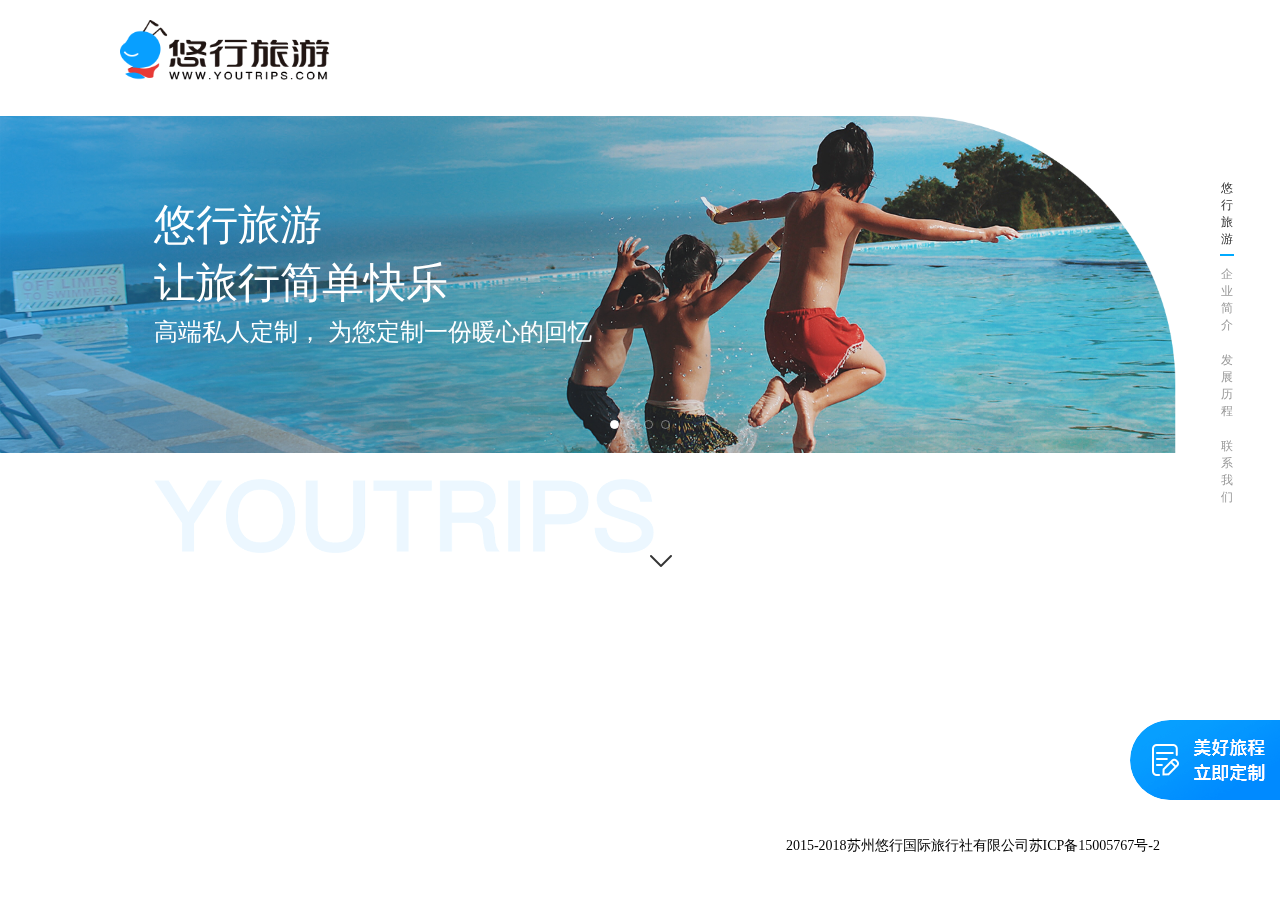
==== index.html @ a65a9101 "修改首页二维码" ====
<!DOCTYPE html>
<html lang="en">
<head>
  <meta charset="utf-8">
  <title>悠行旅游官网</title>
  <link rel="shortcut icon" href="./img/logo.ico" type="image/x-icon" sizes="16x16">
  <meta name="renderer" content="webkit"/>
  <meta name="force-rendering" content="webkit"/>
  <meta name="keywords" content="旅游,悠行,定制, trip, tour,travel,tourism">
  <meta name="description" content="这是一个关于旅游服务的网站">
  <Meta name="Robots" Content="All|index|follow">
  <meta http-equiv="X-UA-Compatible" content="IE=edge,chrome=1"/>
  <meta http-equiv="X-UA-Compatible" content="ie=edge">
  <meta name="viewport" content="width=device-width, initial-scale=1, minimum-scale=1, maximum-scale=1">
  <link rel="stylesheet" href="./css/public.css">
  <link rel="stylesheet" href="./lib/swiper4/css/swiper.min.css">
  <script>
    // 分辨率大于等于1680，大部分为1920的情况下，调用此css
    if(window.screen.width >= 1680){
      document.write('<link rel="stylesheet" href="./css/index_1920.css">');
    } else if(window.screen.width >= 1600){
      // 分辨率再在1600-1680的情况下，调用此css
      document.write('<link rel="stylesheet" href="./css/index_1600.css">');
    } else{
      // 分辨率小于1600的情况下，调用此css
      document.write('<link rel="stylesheet" href="./css/index_1366.css">');
    }
  </script>
</head>
<body>
<!--[if lte IE 8]>
<script>window.location.href = 'http://support.dmeng.net/upgrade-your-browser.html?referrer=' + encodeURIComponent(window.location.href);</script>
<![endif]-->
<!-- SwiperVerticle -->

<div id="swiperVerticle" class="swiper-container">
  <img src="img/makelogo.png" class="makelogo" onclick="window.location.href='custom.html'";
       style="width: 150px;height: 80px;line-height: 80px;font-weight: normal;position: fixed;bottom: 100px;right: 0;z-index: 999;color:#089fff;border-color: #089fff;border-top-left-radius:40px;border-bottom-left-radius:40px;border-width: 1px;cursor: pointer">
  <div class="swiper-wrapper">
    <div class="swiper-slide">
      <!-- 轮播图片banner -->
      <div class="banner">
        <div class="layer_title">
          <a href="http://www.youtrips.com/"> <img src="./img/logo.png" alt='logo'></a>
        </div>
        <div class="loopBanner layer_middle" id="swiperBanner">
          <div class="banner_title">
            <p>悠行旅游</p>
            <p>让旅行简单快乐</p>
            <p>高端私人定制， 为您定制一份暖心的回忆</p>
          </div>
          <ul class="clearfix">
            <li>
              <img class="sliderimg" src="./img/banner-4.png" width="100%">
            </li>
            <li>
              <img class="sliderimg" src="./img/banner-2.png" width="100%">
            </li>
            <li>
              <img class="sliderimg" src="./img/banner-3.png" width="100%">
            </li>
            <li>
              <img class="sliderimg" src="./img/banner-1.png" width="100%">
            </li>
          </ul>
        </div>
        <div class="bannerFooter layer_footer">
          <div class="layer_footer_top youtrips">
            <img src="./img/youtrips.png" alt="">
          </div>
          <div class="layer_footer_bottom">
            <div>
              <img class="nextPage" data-id="1" src="./img/arrow.png" alt=''>
            </div>
          </div>
        </div>
      </div>
    </div>
    <div class="swiper-slide briefSlider">
      <div id="cloud3"></div>
      <div id="cloud1"></div>
      <div id="cloud2"></div>
      <div class="layer" style="z-index: 100;">
        <div class="layer_title">
          <h2>企业简介</h2>
          <p class="p2">introduction</p>
        </div>
        <div class="layer_middle layer_middle_brief">
          <p class="paragraph">悠行旅游“隶属于苏州悠行国际旅行社有限公司”，是一家集资源驱动、技术驱动为一体的旅游服务提供商，旗下拥有“定制旅行”、
            “旅游基础设施服务”两大业务。创立于2015年10月，总部设在苏州科技城，
           注册资金为1000万元。
            公司现有员工100余名，业务涵盖国内及东南亚、欧洲、美洲、澳洲等多地区定制旅行服务。
          </p>
          <p class="paragraph">
            悠行旅游以“让旅游简单、快乐”为使命，截至2018年6月，已经成功为7000多家企业、15万名游客量身定制旅行服务。
            团队由一群立志成为行业格局改写者的年轻人组成，勤奋、团结、小个体大能量是我们的代名词。
          </p>
          <ul class="brief clearfix">
            <li>
             <div>
               <p class="brief_small_title">悠行使命</p>
               <p>mission</p>
               <p class="border_white"></p>
               <ul clearfix>
                 <li>"让旅游简单，快乐"</li>
               </ul>
             </div>
              <img src="./img/bg_mission.png" alt=''>
            </li>
            <li>
              <div>
                <p class="brief_small_title">悠行愿景</p>
                <p>vision</p>
                <p class="border_white"></p>
                <ul class="clearfix">
                  <li>成为客户体验最好的 </li>
                  <li>旅游服务提供商 </li>
                </ul>
              </div>
              <img src="./img/bg_vision.png" alt=''>
            </li>
            <li>
             <div>
               <p class="brief_small_title">悠行理念</p>
               <p>idea</p>
               <p class="border_white"></p>
               <ul clearfix>
                 <li>服务创造价值</li>
                 <li>技术提升效率</li>
               </ul>
             </div>
              <img src="./img/bg_concept.png" alt=''>
            </li>
            <li>
              <div>
                <p class="brief_small_title">悠行价值观</p>
                <p>values</p>
                <p class="border_white"></p>
                <ul class="values clearfix">
                  <li>勤奋团结</li>
                  <li>乐于分享</li>
                  <li>勇于挑战</li>
                  <li>驾驭变化</li>
                  <li>敬畏专业</li>
                  <li>结果导向</li>
                  <li>简单相信</li>
                  <li>快速执行</li>
                </ul>
              </div>
              <img src="./img/bg_values.png" alt=''>
            </li>
          </ul>
        </div>

        <div class="layer_footer">
          <div class="youtrips">
            <img src="./img/youtrips.png" alt="">
          </div>
          <div class="arrow">
            <img class="nextPage" data-id="2" src="./img/arrow.png" alt=''>
          </div>
        </div>
      </div>
    </div>
    <div class="swiper-slide">
      <div class="layer clearfix history">
        <div class="layer_title">
          <h2>发展历程</h2>
          <p class="p2">development</p>
        </div>
        <div class="layer_middle historyContainer">
          <div class="content-top">
            <div class="first">
              <img src="./img/icon_location.png" alt=''>
            </div>
            <div class="sec">
              <ul>
                <li class="year">2015</li>
                <li>10月 &nbsp;悠行旅游正式成立</li>
              </ul>
            </div>
            <div class="three">
              <ul>
                <li class="year">2017</li>
                <li>06月 &nbsp;签约成为携程“核心供应商”</li>
                <li>07月 &nbsp;一站式智慧旅游SaaS服务系统“飞鹰ERPV1.0”正式上线</li>
                <li>08月&nbsp; 签约阿里巴巴飞猪定制游“特邀供应商”</li>
                <li>09月 &nbsp;中国“I创杯”第三届互联网创新创业大赛优胜奖</li>
                <li>09月 &nbsp;获得江苏省创新创业大赛决赛三等奖</li>
                <li>11月 &nbsp;签约马蜂窝定制游供应商</li>
                <li>12月 &nbsp;荣获携程定制旅行“2017年度十佳供应商”</li>
                <li>12月 &nbsp;2017年营收突破8000万</li>
              </ul>
            </div>
            <div class="fourth">
              <ul>
                <li class="year">Future</li>
                <li>无限可能</li>
                <li><img style="width: 210px;height: 56px;" src="./img/logo.png" alt=''></li>
              </ul>
            </div>
          </div>
          <div class="timeAxle">
            <img class="timeArrow" src="./img/timeArrow.png" alt="">
          </div>
          <div class="content-bottom">
            <div class="first"></div>
            <div class="sec">
              <ul>
                <li class="year">2016</li>
                <li>04月 &nbsp;切入江浙沪定制游业务</li>
                <li>05月 &nbsp;上海分公司成立</li>
                <li>09月 &nbsp;切入东南亚定制游业务</li>
                <li>10月 &nbsp;技术团队成立</li>
                <li>12月 &nbsp;2016年营收突破4000万</li>
              </ul>
            </div>
            <div class="three">
              <ul>
                <li class="year">2018</li>
                <li>03月  &nbsp;济南分公司成立</li>
                <li>04月  &nbsp;海南分公司成立</li>
                <li>08月  &nbsp;旅游资源一站式直采平台 “飞鹰分销v1.0” 正式上线</li>
              </ul>
            </div>
          </div>
        </div>
        <div class="arrow layer_footer history_footer">
          <img class="nextPage" data-id="3" src="./img/arrow.png" alt=''>
        </div>
      </div>
    </div>
    <div class="swiper-slide" style="background:#f0f2f5;">
      <div class="layer">
        <div class="layer_title">
          <h2>联系我们</h2>
          <p class="p2">Contact Us</p>
        </div>
        <ul class="layer_middle contact clearfix">
          <li>
            <div class="inner">
              <figure>
                <img src="./img/icon_custom.png" alt=''>
                <figcaption>专属定制游</figcaption>
              </figure>
              <p class="inner_h2">如果您需要一份专属的私人定制或企业团建定制，请联系我们。</p>
              <div class="border">
                <span></span>
              </div>
              <div class="contactWay clearfix">
                <img class="logoIcon" src="./img/logoIcon.png" alt=''>
                <div>
                  <p> 联系人：陈先生</p>
                  <p> 手机号：13771832354</p>
                </div>
              </div>
            </div>
          </li>
          <li>
            <div class="inner">
              <figure>
                <img src="./img/icon_resource.png" alt=''>
                <figcaption>成为供应商</figcaption>
              </figure>
              <p class="inner_h2">如果您拥有旅游行业资源，譬如景点门票、车队、酒店、导游、餐饮等，请联系我们。</p>
              <div class="border">
                <span></span>
              </div>
              <div class="contactWay clearfix">
                <img class="logoIcon" src="./img/logoIcon.png" alt=''>
                <div>
                  <p> 联系人：陈女士</p>
                  <p> 手机号：18014911115</p>
                </div>
              </div>
            </div>
          </li>
          <li>
            <div class="inner">
              <figure>
                <img src="./img/icon_customer.png" alt=''>
                <figcaption>成为分销商</figcaption>
              </figure>
              <p class="inner_h2">如果您是旅游从业者，需要行业资源，譬如景点门票、车队、酒店等，请联系我们。</p>
              <div class="border">
                <span></span>
              </div>
              <div class="contactWay clearfix">
                <img class="logoIcon" src="./img/logoIcon.png" alt=''>
                <div>
                  <p> 联系人：刘先生</p>
                  <p> 手机号：18013516620</p>
                </div>
              </div>
            </div>
          </li>
        </ul>
        <footer class="contact_footer">
          <ul class="clearfix">
            <li>
              <img class="logo" src="./img/logoFooter.png" alt=''>
            </li>
            <li>
              <p>© 2015-2018 苏州悠行国际旅行社有限公司 苏ICP备15005767号-2</p>
              <p> 客服专线：0512-68083330 (工作时间：早9点 - 晚6点) 地址：江苏省苏州市高新区锦峰路纽威正和大厦6楼</p>
            </li>
            <li class="clearfix">
              <img class="wecaht fl" src="./img/wecaht.png" alt=''>
              <p class="fl">扫一扫 <br>关注我们</p>
              <img class="fl qrCode" src="./img/qrCode.jpg" alt=''>
            </li>
          </ul>
        </footer>
      </div>
    </div>
  </div>
  <div class="page">
    <ul class="swiper-pagination"></ul>
  </div>
  </div>
</div>
<div class="company"> <span>2015-2018苏州悠行国际旅行社有限公司苏ICP备15005767号-2</span></div>
<!-- Swiper JS -->
<script src="./lib/jquery.js"></script>
<script src="./lib/unslider.min.js"></script>
<script src="./lib/swiper4/js/swiper.min.js"></script>
<script src="./lib/cloud.js"></script>
<!--轮播banner-->
<script>
  $('.layer').css('height', document.body.clientHeight)
  function imgReload () {
    var imgHeight = 0;
    var wtmp = $("body").width();
    $("#swiperBanner ul li").each(function () {
      $(this).css({ width: wtmp + "px" });
    });
    $(".sliderimg").each(function () {
      $(this).css({ width: wtmp + "px" });
      imgHeight = $(this).height();
    });
  }
  $(window).resize(function () {
    imgReload();
  });
  $(document).ready(function (e) {
    imgReload();
    var unslider = $('#swiperBanner').unslider({
        dots: true,
        delay: 2000,
        fluid: true
      }),
      data = unslider.data('unslider');
    $('.unslider-arrow').click(function () {
      var fn = this.className.split(' ')[1];
      data[fn]();
    });
  });
</script>

<script>
  var swiper = new Swiper('#swiperVerticle', {
    direction: 'vertical',
    mousewheel: {
      sensitivity : 0.5,
    },
    touchRatio: 0,
    pagination: {
      clickable: true,
      el: '.swiper-pagination',
      type: 'custom',
      renderCustom: function (swiper, current, total) {
        if (current == 4) {
          $('.company').hide()
        } else {
          $('.company').show()
        }
        var paginationHtml = "";
        for (var i = 0; i < total; i++) {
          switch (i) {
            case 0:
              text = '悠行旅游';
              break;
            case 1:
              text = '企业简介';
              break;
            case 2:
              text = '发展历程';
              break;
            case 3:
              text = '联系我们';
              break;
          }
          if (i == current - 1) {
            paginationHtml += '<li class="swiper-pagination-custom activeTitle"><span>' + text + '</span></li>';
          } else {
            paginationHtml += '<li class="swiper-pagination-custom"><span>' + text + '</span></li>';
          }
        }
        return paginationHtml;
      }
    }
  });
  $('.swiper-pagination').on('click', 'li', function () {
    var index = $(this).index()
    swiper.slideTo(index, 500, false); //切换到第一个slide，速度为1秒
  })
  $('.nextPage').on('click', function () {
    var index = $(this).attr('data-id')
    console.log(index)
    swiper.slideTo(index, 500, false); //切换到第一个slide，速度为1秒
  })
</script>

</body>

</html>
---- css/public.css ----
html, body {
  position: relative;
  height: 100%;
}
*{
  margin: 0;
  padding: 0;
}
ul ,li {
  list-style: none;
}
h2{
  font-weight: normal;
  text-align: center;
  margin: 0;
}
.p2{
  text-transform: capitalize;
  text-align: center;
  color: #999;
}
.clearfix:after{
  content: "";
  display: block;
  height: 0;
  clear: both;
  visibility: hidden;
}
.clearfix {
  zoom: 1;
}
.fl {
  float: left;
}
.fr {
  float: right;
}
.makelogo:hover{
  box-shadow: 0px 6px 10px rgba(13, 139, 255, 0.5);
}
---- css/index_1920.css ----
/*公共部分s*/
.layer{
  min-width: 1000px;
  max-width: 1280px;
  margin-left: auto;
  margin-right: auto;
  height: 100%;
}
.layer_title {
  height: 15%;
  position: relative;
}
.layer_title img{
  margin-left: 150px;
  margin-top: 56px;
  margin-bottom: 36px;
}
.layer_middle {
  height: 50%;
}
.layer_middle .paragraph{
  text-align: left;
}
.layer_middle p{
  line-height: 150%;
  margin-bottom: 10px;
  text-align: center;
  padding: 0 18px;
}
.layer_footer {
  height: 30%;
}
.layer_title .p2{
  font-size: 24px;
  margin-bottom: 50px;
}
.layer_title h2{
  font-size: 38px;
  margin-top: 60px;
}

/*公共部分end*/

/*轮播banners*/
.loopBanner {
  position: relative;
  overflow: auto;
  text-align: center;
}
.loopBanner ul{
  padding: 0;
  height: 100%;
  width: 100%;
}
.loopBanner ul li {
  position: relative;
  float: left;
  height: 100%;
  width: 100%;
}
.loopBanner ul li img{
  height: 100%;
}
.banner_title{
  z-index: 99;
  position: absolute;
  color: #ffffff;
  top: 25%;
  left: 154px;
}
.banner_title p {
  font-size: 72px;
  text-align: left;
  margin-bottom: 10px;
  line-height: 120%;
}
.banner_title p:nth-child(3) {
  font-size: 36px;
  margin-top: 16px;
}
.loopBanner .dots {
  position: absolute;
  left: 0;
  right: 0;
  bottom: 20px;
}

.loopBanner .dots li {
  display: inline-block;
  width: 10px;
  height: 10px;
  margin: 0 4px;
  text-indent: -999em;
  border: 2px solid #fff;
  border-radius: 6px;
  cursor: pointer;
  opacity: .4;
  -webkit-transition: background .5s, opacity .5s;
  -moz-transition: background .5s, opacity .5s;
  transition: background .5s, opacity .5s;
}

.loopBanner .dots li.active {
  background: #fff;
  opacity: 1;
}

.loopBanner .prev {
  display: -webkit-box;  /* 老版本语法: Safari, iOS, Android browser, older WebKit browsers. */
  display: -moz-box;     /* 老版本语法: Firefox (buggy) */
  display: -ms-flexbox;  /* 混合版本语法: IE 10 */
  display: -webkit-flex; /* 新版本语法: Chrome 21+ */
  display: flex;
  align-items: center;
  position: absolute;
  top: 0;
  width: 40px;
  height: 100%;
  left: 15px;
  cursor: pointer;
  z-index: 10;
}
.loopBanner .next {
  display: -webkit-box;  /* 老版本语法: Safari, iOS, Android browser, older WebKit browsers. */
  display: -moz-box;     /* 老版本语法: Firefox (buggy) */
  display: -ms-flexbox;  /* 混合版本语法: IE 10 */
  display: -webkit-flex; /* 新版本语法: Chrome 21+ */
  display: flex;
  -webkit-box-align: center;
  -webkit-align-items: center;
  -ms-flex-align: center;
  align-items: center;
  position: absolute;
  top: 0;
  height: 100%;
  width: 40px;
  right: 30px;
  cursor: pointer;
  z-index: 10;
}

/*轮播banner end*/
.swiper-container {
  width: 100%;
  height: 100%!important;
}
.swiper-slide{
  overflow: hidden;
}
.arrow{
  position: absolute;
  text-align: center;
  left: 0;
  width: 100%;
  bottom: 5%;
  z-index: 10;
}
.arrow img{
  cursor: pointer;
  z-index: 99;
}
.swiper-pagination {
  height: 400px;
  border: none;
  padding: 0;
  top: 20%;
  width: 100px;
  text-align: center;
}

.swiper-pagination li {
  list-style: none;
  margin: 0 auto 32px auto;
  width: 20px;
  color: #999;
  text-align: center;
  height: 96px;
}
.swiper-pagination li span{
  display: inline-block;
  padding-bottom: 9px;
  margin: 0 auto 32px auto;
  width: 20px;
  color: #999;
  text-align: center;
  font-size: 18px;
}
.swiper-pagination li:hover span, .swiper-pagination li:active span{
  cursor: pointer;
  border-bottom: 3px solid #00aaff;
  color: #000;
  transition: 400ms;
}

.swiper-pagination .activeTitle span{
  border-bottom: 3px solid #00aaff;
  color: #333;
}

#cloud1{
  position: absolute;
  top: 0px;
  left: 0px;
  width: 100%;
  height: 100%;
  background: url("../img/cloud.png") no-repeat;
  z-index: 1;
  opacity: 0.8;
}
#cloud2{
  position: absolute;
  top: 0px;
  left: 0px;
  width: 100%;
  height: 100%;
  background: url("../img/cloud_1.png") no-repeat;
  z-index: 1;
  opacity: 0.8;
}
#cloud3{
  position: absolute;
  top: 0px;
  left: 0px;
  width: 100%;
  height: 100%;
  background: url("../img/cloud_2.png") no-repeat;
  z-index: 1;
  opacity: 0.8;
}

.content {
  height: 100%;
  max-width: 1280px;
  margin-left: auto;
  margin-right: auto;
  margin-top: 90px;
}
.banner {
  width: 100%;
}
.banner .logoDiv {
  margin: 40px 120px 46px;
  text-align: left;
}

/*简介*/
.briefSlider{
  background: #dbe4eb;
  opacity: 0.9;
  z-index: 10;
}
.layer_middle .brief{
  display: block;
  margin-top: 48px;
}

.layer_middle .brief > li{
  position: relative;
  list-style: none;
  float: left;
  width: 23%;
  padding-left: 8px;
  padding-right: 8px;
  margin-bottom: 0px;
}
.layer_middle .brief li > div .brief_small_title{
  font-size: 24px;
  margin-bottom: 0;
}
.layer_middle .brief li > div{
  position: absolute;
  left: 16px;
  top: 20%;
  width: calc(100% - 32px);
  height: auto;
  color: #ffffff;
  font-size: 18px;
}
.layer_middle .brief li > div p{
  text-align: center;
  text-transform: uppercase;
}
.border_white{
  width: 40px;
  height: 2px;
  background: #ffffff;
  margin:0 auto 18px auto;
}
.layer_middle .brief li > div ul{
  height: auto;
}
.layer_middle .brief li > div .values{
  display: -webkit-box;  /* 老版本语法: Safari, iOS, Android browser, older WebKit browsers. */
  display: -moz-box;     /* 老版本语法: Firefox (buggy) */
  display: -ms-flexbox;  /* 混合版本语法: IE 10 */
  display: -webkit-flex; /* 新版本语法: Chrome 21+ */
  display: flex;
  flex-wrap: wrap;
  height: auto;
}
.layer_middle .brief li > div .values li:nth-child(2n){
  width: 48%;
  margin-bottom: 0px;
  text-align: left;
  padding-left: 5px;
}
.layer_middle .brief li > div .values li:nth-child(2n + 1){
  padding-right: 5px;
  width: 48%;
  margin-bottom: 0px;
  text-align: right;
}
.layer_middle .brief li > div ul li{
  text-align: center;
  width: 100%;
}
.layer_middle .brief img{
  width: 100%;
}

.bannerFooter{
  padding-left: 154px;
  text-align: right;
}
.youtrips{
  margin-top: 43px;
}
.youtrips img{
  display: block;
}
.layer_footer_bottom {
  display: flex;
  display: -webkit-box;  /* 老版本语法: Safari, iOS, Android browser, older WebKit browsers. */
  display: -moz-box;     /* 老版本语法: Firefox (buggy) */
  display: -ms-flexbox;  /* 混合版本语法: IE 10 */
  display: -webkit-flex; /* 新版本语法: Chrome 21+ */
  display: flex;
}
.layer_footer_bottom div:nth-child(1){
  width: 46%;
  text-align: right;
}
.layer_footer_bottom div:nth-child(1) img{
  cursor: pointer;
}
.layer_footer_bottom div:nth-child(2){
  width: 50%;
  font-size: 18px;
  padding-right: 160px;
}
.company{
  position: fixed!important;
  bottom: 5%;
  right: 154px;
  text-align: right;
  z-index: 10;
}

/*发展历程s*/
.history{
  background: url("../img/map.png");
  -webkit-background-size:contain;
  background-size: contain;
  background-repeat: no-repeat;
  background-position: 0 40%;
}
.history_footer img{
  position: absolute;
  bottom: 0;
  left: 50%;
}
.historyContainer {
  margin-top: 20px;
  display: block;
  width: 100%;
  height: 100%;
}
.timeAxle{
  background: #00aaff;
  width: 100%;
  border-radius: 1px;
  border: 1px solid #00aaff;
  position: relative;
}
.timeAxle img{
  width: 10px;
  position: absolute;
  right: -3px;
  top: -9px;
}
.historyContainer ul{
  list-style: none;
  padding-left: 30px;
}
.historyContainer li{
  margin-bottom: 10px;
  font-size: 16px;
}
.historyContainer .content-top{
  height: 30%;
  display: -webkit-box;  /* 老版本语法: Safari, iOS, Android browser, older WebKit browsers. */
  display: -moz-box;     /* 老版本语法: Firefox (buggy) */
  display: -ms-flexbox;  /* 混合版本语法: IE 10 */
  display: -webkit-flex; /* 新版本语法: Chrome 21+ */
  display: flex;
  min-height: 300px;
}
.historyContainer .briefPic {
  margin-top: 56px;
}
.history .p2 {
  padding-bottom: 0;
  margin-bottom: 0;
}
.historyContainer .content-top ul{
  padding-bottom: 20px;
  margin-bottom: 0;
  position: absolute;
  bottom: 0;
  border-left: 2px dotted #00aaff;
}
.historyContainer .content-top ul .year{
  color: #00aaff;
  font-size: 24px;
  position: absolute;
  left: -24px;
  top: -46px;
  font-weight: 600;
}
.historyContainer .content-top .first{
  width: 5%;
  min-width: 80px;
  position: relative;
}
.historyContainer .content-top .first img{
  position: absolute;
  bottom: 0;
  left: 0;
  width: 34px;
  height: 42px;
}
.historyContainer .content-top .sec{
  position: relative;
  width: 26%;
  text-align: left;
}
.historyContainer .content-top .three{
  width: 44%;
  text-align: left;
  position: relative;
}
.historyContainer .content-top .fourth{
  width: 20%;
  text-align: left;
  position: relative;
}

.historyContainer .timeAxle{
  background: #00aaff;
  width: 100%;
  border-radius: 1px;
  border: 1px solid #00aaff;
}
/*content-bottom*/
.historyContainer .content-bottom{
  position: relative;
  height: auto;
  display: -webkit-box;  /* 老版本语法: Safari, iOS, Android browser, older WebKit browsers. */
  display: -moz-box;     /* 老版本语法: Firefox (buggy) */
  display: -ms-flexbox;  /* 混合版本语法: IE 10 */
  display: -webkit-flex; /* 新版本语法: Chrome 21+ */
  display: flex;
}
.historyContainer .content-bottom ul{
  padding-top: 24px;
  border-left: 2px dotted #00aaff;
  position: relative;
}
.historyContainer .content-bottom .first{
  width: 20%;
  position: relative;
}
.historyContainer .content-bottom .sec{
  width: 30%;
  height: 10%;
  text-align: left;
}
.historyContainer .content-bottom .three{
  width: 40%;
  text-align: left;
}
.content-bottom ul .year{
  color: #00aaff;
  font-size: 24px;
  position: absolute;
  left: -28px;
  bottom: -46px;
  font-weight: 600;
}

/*联系我们*/
.contact{
  z-index: 1000;
  width: 100%;
  display: -webkit-box;  /* 老版本语法: Safari, iOS, Android browser, older WebKit browsers. */
  display: -moz-box;     /* 老版本语法: Firefox (buggy) */
  display: -ms-flexbox;  /* 混合版本语法: IE 10 */
  display: -webkit-flex; /* 新版本语法: Chrome 21+ */
  display: flex;
}
.contact figure img{
  display: block;
  margin: 0 auto;
}
.contact figcaption {
  margin-top: 36px;
  margin-bottom: 36px;
  font-size: 24px;
  text-align: center;
}

.contact li {
  position: relative;
  padding-left: 26px;
  padding-right: 26px;
  width: 400px;
  height: 560px;
}

.contact li .inner {
  height: 100%;
  box-sizing: border-box;
  padding: 64px 36px 24px 36px;
  -webkit-border-radius: 2px;
  border-radius: 2px;
  border: 1px solid #e8e8e8;
  background: #fff;
}
.contact li:hover .inner{
  -webkit-box-shadow: 0px 4px 20px rgba(48, 164, 242, 0.4);
  -moz-box-shadow: 0px 4px 20px rgba(48, 164, 242, 0.4);
  box-shadow: 0px 4px 20px rgba(48, 164, 242, 0.4)
}

.contact li .inner p {
  color: #666;
}

.border {
  position: absolute;
  bottom: 20%;
  margin: 10% 0 20% 0;
  width: calc(100% - 126px);
  display: -webkit-box;  /* 老版本语法: Safari, iOS, Android browser, older WebKit browsers. */
  display: -moz-box;     /* 老版本语法: Firefox (buggy) */
  display: -ms-flexbox;  /* 混合版本语法: IE 10 */
  display: -webkit-flex; /* 新版本语法: Chrome 21+ */
  display: flex;
  align-items: center;
}
.border span{
  display: block;
  margin: 0 auto ;
  background: #00aaff;
  height: 4px;
  width: 40px;
}

.contactWay {
  position: absolute;
  margin: 0 auto;
  bottom: 54px;
  width: calc(100% - 126px);
  height: auto;
  display: -webkit-box;  /* 老版本语法: Safari, iOS, Android browser, older WebKit browsers. */
  display: -moz-box;     /* 老版本语法: Firefox (buggy) */
  display: -ms-flexbox;  /* 混合版本语法: IE 10 */
  display: -webkit-flex; /* 新版本语法: Chrome 21+ */
  display: flex;
  justify-content: center;
}
.logoIcon{
  display: inline-block;
  margin-left: 6%;
}
.contactWay div {
  display: inline-block;
  padding-top: 12px;
}
.contactWay div p{
  margin: 0;
  text-align: left;
}
footer{
  position: absolute;
  width: 100%;
  left: 0;
  bottom: 0;
  background: #2e3033;
  height: 120px;
}
footer ul{
  margin-top: 18px;
  max-width: 1280px;
  margin-left: auto;
  margin-right: auto;
  font-size: 12px;
}
footer li:nth-child(1){
  width: 20%;
  float: left;
  color: #fff;
}
footer li:nth-child(2){
  width: 60%;
  float: left;
  color: #fff;
}
footer li:nth-child(2) p{
  margin-top: 1rem;
  text-align: left;
}
footer li:nth-child(3){
  width: 20%;
  color: #fff;
  float: left;
  overflow: hidden;
}
footer li:nth-child(3) p{
  width: 50px;
  text-align: left;
  margin: 0 20px;
  position: relative;
  top: 20px;
}
footer li:nth-child(3) .wecaht{
  position: relative;
  top: 20px;
}

@media (max-height: 750px) {
  .historyContainer .content-top{
    height: 40%;
  }
  .arrow{
    display: none!important;
  }
}
@media (max-width: 1366px) {
  .layer{
    padding-right: 80px;
    padding-left: 80px;
  }
  .layer_middle p{
    font-size: 14px;
  }
  .contactWay div.logoIcon{
    margin-right: 2%;
  }
  .layer_middle .brief li{
    font-size: 14px;
  }
  .historyContainer li{
    font-size: 14px;
  }
  .banner_title p {
    font-size: 42px;
    text-align: left;
  }
  .banner_title p:nth-child(3) {
    font-size: 24px;
  }
}
---- css/index_1600.css ----
/*公共部分s*/
.layer{
  min-width: 900px;
  max-width: 1200px;
  margin-left: auto;
  margin-right: auto;
  height: 100%;
}
.layer_title {
  height: 14%;
  position: relative;
}
.layer_title img{
  width: 240px;
  height: 68px;
  margin-left: 120px;
  margin-top: 30px;
  margin-bottom: 42px;
}
.layer_middle {
  height: 30%;
}
.layer_middle .paragraph{
  text-align: left;
}
.layer_middle p{
  line-height: 150%;
  margin-bottom: 7px;
  font-size: 14px;
}
.layer_footer {
  height: 21%;
}
.layer_title .p2{
  margin-top: 0px;
  margin-bottom: 35px;
  font-size: 18px;
}
.layer_title h2{
  margin-top: 42px;
  font-size: 26px;
}

/*公共部分end*/
/*轮播banners*/
.loopBanner {
  position: relative;
  overflow: auto;
  text-align: center;
}
.loopBanner ul{
  padding: 0;
  height: 100%;
  width: 100%;
}
.loopBanner ul li {
  position: relative;
  float: left;
  height: 100%;
  width: 100%;
}
.loopBanner ul li img{
  height: 100%;
}
.banner_title{
  z-index: 99;
  position: absolute;
  color: #ffffff;
  top: 25%;
  left: 154px;
}
.banner_title p {
  font-size: 52px;
  text-align: left;
  margin-bottom: 7px;
  line-height: 120%;
}
.banner_title p:nth-child(3) {
  font-size: 24px;
  margin-top: 14px;
}
.loopBanner .dots {
  position: absolute;
  left: 0;
  right: 0;
  bottom: 14px;
}
.loopBanner .dots li {
  display: inline-block;
  width: 12px;
  height: 12px;
  margin: 0 4px;
  text-indent: -999em;
  border: 1px solid #fff;
  border-radius: 50%;
  cursor: pointer;
  opacity: .4;
  -webkit-transition: background .5s, opacity .5s;
  -moz-transition: background .5s, opacity .5s;
  transition: background .5s, opacity .5s;
}

.loopBanner .dots li.active {
  background: #fff;
  opacity: 1;
}

.loopBanner .prev {
  display: -webkit-box;  /* 老版本语法: Safari, iOS, Android browser, older WebKit browsers. */
  display: -moz-box;     /* 老版本语法: Firefox (buggy) */
  display: -ms-flexbox;  /* 混合版本语法: IE 10 */
  display: -webkit-flex; /* 新版本语法: Chrome 21+ */
  display: flex;
  align-items: center;
  position: absolute;
  top: 0;
  width: 40px;
  height: 100%;
  left: 15px;
  cursor: pointer;
  z-index: 10;
}
.loopBanner .next {
  display: -webkit-box;  /* 老版本语法: Safari, iOS, Android browser, older WebKit browsers. */
  display: -moz-box;     /* 老版本语法: Firefox (buggy) */
  display: -ms-flexbox;  /* 混合版本语法: IE 10 */
  display: -webkit-flex; /* 新版本语法: Chrome 21+ */
  display: flex;
  align-items: center;
  position: absolute;
  top: 0;
  height: 100%;
  width: 40px;
  right: 30px;
  cursor: pointer;
  z-index: 10;
}
/*轮播banner end*/
.swiper-container {
  width: 100%;
  height: 100%!important;
}
.swiper-slide{
  overflow: hidden;
}
.arrow{
  position: absolute;
  text-align: center;
  left: 0;
  width: 100%;
  bottom: 5%;
  z-index: 10;
}
.arrow img{
  cursor: pointer;
  z-index: 99;
}
.swiper-pagination {
  height: 400px;
  border: none;
  padding: 0;
  top: 20%;
  width: 100px;
}

.swiper-pagination li {
  list-style: none;
  margin: 0 auto 14px auto;
  width: 20px;
  color: #999;
  text-align: center;
  height: 82px;
}
.swiper-pagination li span{
  display: inline-block;
  padding-bottom: 6px;
  margin: 0 14px 25px auto;
  width: 14px;
  color: #999;
  text-align: center;
  font-size: 14px;
}
.swiper-pagination li:hover span, .swiper-pagination li:active span{
  cursor: pointer;
  border-bottom: 2px solid #00aaff;
  color: #000;
  transition: 400ms;
}

.swiper-pagination .activeTitle span{
  border-bottom: 2px solid #00aaff;
  color: #333;
}

#cloud1{
  position: absolute;
  top: 0px;
  left: 0px;
  width: 100%;
  height: 100%;
  background: url("../img/cloud.png") no-repeat;
  z-index: 1;
  opacity: 0.8;
}
#cloud2{
  position: absolute;
  top: 0px;
  left: 0px;
  width: 100%;
  height: 100%;
  background: url("../img/cloud_1.png") no-repeat;
  z-index: 1;
  opacity: 0.8;
}
#cloud3{
  position: absolute;
  top: 0px;
  left: 0px;
  width: 100%;
  height: 100%;
  background: url("../img/cloud_2.png") no-repeat;
  z-index: 1;
  opacity: 0.8;
}

.content {
  height: 100%;
  max-width: 1280px;
  margin-left: auto;
  margin-right: auto;
  margin-top: 90px;
}
.banner {
  width: 100%;
}
.banner .logoDiv {
  margin: 40px 120px 46px;
  text-align: left;
}
.loopBannerimg{
  width: 100%;
}
/*简介*/
.briefSlider{
  background: #dbe4eb;
}
.layer_middle_brief{
  height: auto;
}
.layer_middle .brief{
  display: block;
  margin-top: 50px;
}
.layer_middle .brief > li{
  position: relative;
  list-style: none;
  float: left;
  width: 23%;
  padding-left: 8px;
  padding-right: 8px;
  margin-bottom: 8px;
}
.layer_middle .brief li > div .brief_small_title{
  font-size: 18px;
  margin-bottom: 0;
}
.layer_middle .brief li > div{
  position: absolute;
  left: 12px;
  top: 20%;
  width: calc(100% - 24px);
  height: auto;
  color: #ffffff;
  font-size: 13px;
}
.layer_middle .brief li > div p{
  text-align: center;
  text-transform: uppercase;
}
.border_white{
  width: 40px;
  height: 2px;
  background: #ffffff;
  margin: 0 auto;
}
.layer_middle .brief li > div ul{
  height: auto;
  margin-top: 10px;
}
.layer_middle .brief li > div .values{
  display: -webkit-box;  /* 老版本语法: Safari, iOS, Android browser, older WebKit browsers. */
  display: -moz-box;     /* 老版本语法: Firefox (buggy) */
  display: -ms-flexbox;  /* 混合版本语法: IE 10 */
  display: -webkit-flex; /* 新版本语法: Chrome 21+ */
  display: flex;
  flex-wrap: wrap;
  height: auto;
}
.layer_middle .brief li > div .values li:nth-child(2n){
  width: 46%;
  margin-bottom: 0px;
  text-align: left;
  padding-left: 5px;
}
.layer_middle .brief li > div .values li:nth-child(2n + 1){
  padding-right: 5px;
  width: 46%;
  margin-bottom: 0px;
  text-align: right;
}

.layer_middle .brief li > div ul li{
  text-align: center;
  width: 100%;
}
.layer_middle .brief img{
  width: 100%;
}

.bannerFooter{
  padding-left: 154px;
  text-align: right;
}
.layer_footer_top{
  margin-top: 32px;
  margin-bottom: 20px;
}
.youtrips img{
  display: block;
  width: 500px;
}
.layer_footer_bottom {
  display: flex;
  display: -webkit-box;  /* 老版本语法: Safari, iOS, Android browser, older WebKit browsers. */
  display: -moz-box;     /* 老版本语法: Firefox (buggy) */
  display: -ms-flexbox;  /* 混合版本语法: IE 10 */
  display: -webkit-flex; /* 新版本语法: Chrome 21+ */
  display: flex;
}
.layer_footer_bottom div:nth-child(1){
  width: 46%;
  text-align: right;
}
.layer_footer_bottom div:nth-child(1) img{
  cursor: pointer;
}
.layer_footer_bottom div:nth-child(2){
  width: 50%;
  font-size: 14px;
  padding-right: 120px;
}
.company{
  position: fixed!important;
  bottom: 5%;
  right: 120px;
  text-align: right;
  z-index: 10;
  font-size: 14px;
}
/*发展历程s*/
.history{
  background: url("../img/map.png");
  -webkit-background-size:contain;
  background-size: contain;
  background-repeat: no-repeat;
  background-position: 0 40%;
}
.history_footer img{
  position: absolute;
  bottom: 0;
}
.historyContainer {
  display: block;
  width: 100%;
  height: 60%;
}
.timeAxle{
  position: relative;
  background: #00aaff;
  width: 100%;
  border-radius: 1px;
  border: 1px solid #00aaff;
}
.timeAxle img{
  width: 10px;
  position: absolute;
  right: -3px;
  top: -9px;
}
.historyContainer ul{
  list-style: none;
  padding-left: 21px;
}
.historyContainer li{
  margin-bottom: 10px;
  font-size: 14px;
}
.historyContainer .content-top{
  height: 40%;
  display: -webkit-box;  /* 老版本语法: Safari, iOS, Android browser, older WebKit browsers. */
  display: -moz-box;     /* 老版本语法: Firefox (buggy) */
  display: -ms-flexbox;  /* 混合版本语法: IE 10 */
  display: -webkit-flex; /* 新版本语法: Chrome 21+ */
  display: flex;
  min-height: 300px;
}
.historyContainer .briefPic {
  margin-top: 56px;
}
.history .p2 {
  padding-bottom: 0;
  margin-bottom: 0;
}
.historyContainer .content-top ul{
  margin-bottom: 0;
  padding-bottom: 10px;
  position: absolute;
  bottom: 0;
  border-left: 2px dotted #00aaff;
}
.historyContainer .content-top ul .year{
  color: #00aaff;
  font-size: 24px;
  position: absolute;
  left: -10px;
  top: -40px;
  font-weight: 600;
}
.historyContainer .content-top .first{
  width: 5%;
  min-width: 42px;
  position: relative;
}
.historyContainer .content-top .first img{
  position: absolute;
  bottom: 0;
  left: 0;
  width: 34px;
  height: 42px;
}
.historyContainer .content-top .sec{
  position: relative;
  width: 26%;
  text-align: left;
}
.historyContainer .content-top .three{
  width: 44%;
  text-align: left;
  position: relative;
}
.historyContainer .content-top .fourth{
  width: 20%;
  text-align: left;
  position: relative;
}
.historyContainer .content-top .fourth li img{
  width: 180px!important;
  height: 50px!important;
}
.historyContainer .timeAxle{
  background: #00aaff;
  width: 100%;
  border-radius: 1px;
  border: 1px solid #00aaff;
}
/*content-bottom*/
.historyContainer .content-bottom{
  position: relative;
  height: auto;
  display: -webkit-box;  /* 老版本语法: Safari, iOS, Android browser, older WebKit browsers. */
  display: -moz-box;     /* 老版本语法: Firefox (buggy) */
  display: -ms-flexbox;  /* 混合版本语法: IE 10 */
  display: -webkit-flex; /* 新版本语法: Chrome 21+ */
  display: flex;
}
.historyContainer .content-bottom ul{
  padding-top: 16px;
  border-left: 2px dotted #00aaff;
  position: relative;
}
.historyContainer .content-bottom .first{
  width: 20%;
  position: relative;
}
.historyContainer .content-bottom .sec{
  width: 30%;
  height: 10%;
  text-align: left;
}
.historyContainer .content-bottom .three{
  width: 40%;
  text-align: left;
}
.content-bottom ul .year{
  color: #00aaff;
  font-size: 24px;
  position: absolute;
  left: -16px;
  bottom: -50px;
  font-weight: 600;
}

/*联系我们*/
.contact{
  z-index: 1000;
  width: 100%;
  height: auto;
  display: -webkit-box;  /* 老版本语法: Safari, iOS, Android browser, older WebKit browsers. */
  display: -moz-box;     /* 老版本语法: Firefox (buggy) */
  display: -ms-flexbox;  /* 混合版本语法: IE 10 */
  display: -webkit-flex; /* 新版本语法: Chrome 21+ */
  display: flex;
}
.contact figure img{
  display: block;
  margin: 0 auto;
  width: 50px;
}
.contact figcaption {
  margin-top: 22px;
  margin-bottom: 25px;
  font-size: 16px;
  text-align: center;
}

.contact li {
  position: relative;
  padding-left: 16px;
  padding-right: 16px;
  width: 340px;
  height: 460px;
}

.contact li .inner {
  height: 100%;
  box-sizing: border-box;
  padding: 70px 36px 14px 36px;
  -webkit-border-radius: 2px;
  border-radius: 2px;
  border: 1px solid #e8e8e8;
  background: #fff;
}
.contact li:hover .inner{
  -webkit-box-shadow: 0px 4px 20px rgba(48, 164, 242, 0.4);
  -moz-box-shadow: 0px 4px 20px rgba(48, 164, 242, 0.4);
  box-shadow: 0px 4px 20px rgba(48, 164, 242, 0.4)
}

.contact li .inner p {
  color: #666;
}
.contact li .inner .inner_h2{
  text-align: center;
}
.border {
  position: absolute;
  bottom: 22%;
  margin: 37px auto 54px auto;
  display: -webkit-box;  /* 老版本语法: Safari, iOS, Android browser, older WebKit browsers. */
  display: -moz-box;     /* 老版本语法: Firefox (buggy) */
  display: -ms-flexbox;  /* 混合版本语法: IE 10 */
  display: -webkit-flex; /* 新版本语法: Chrome 21+ */
  display: flex;
  align-items: center;
  width: calc(100% - 104px);
}
.border span{
  display: block;
  margin: 0 auto ;
  background: #00aaff;
  height: 4px;
  width: 40px;
}
.contactWay {
  text-align: center;
  position: absolute;
  margin: 0 auto;
  bottom: 30px;
  width: calc(100% - 104px);
  height: auto;
  display: -webkit-box;  /* 老版本语法: Safari, iOS, Android browser, older WebKit browsers. */
  display: -moz-box;     /* 老版本语法: Firefox (buggy) */
  display: -ms-flexbox;  /* 混合版本语法: IE 10 */
  display: -webkit-flex; /* 新版本语法: Chrome 21+ */
  display: flex;
  justify-content: center;
}
.logoIcon{
  display: inline-block;
  margin-right: 6%;
  width: 48px;
  height: 52px;
}
.contactWay div {
  display: inline-block;
  padding-top: 12px;
}
.contactWay div p{
  margin: 0;
  text-align: left;
}
.contactWay div:nth-child(1){
  display: inline-block;
  position: relative;
  bottom: -10px;
  margin-right: 20px;
}
.contactWay div p{
  margin: 0;
  text-align: left;
}
footer{
  min-width: 1000px;
  position: absolute;
  width: 100%;
  left: 0;
  bottom: 0;
  background: #2e3033;
  height: 84px;
}
footer ul{
  margin-top: 13px;
  max-width: 1000px;
  margin-left: auto;
  margin-right: auto;
  font-size: 9px;
}
footer li:nth-child(1){
  width: 18%;
  float: left;
  color: #fff;
}
footer li:nth-child(2){
  padding-top: 10px;
  width: 62%;
  float: left;
  color: #fff;
}
footer li:nth-child(2) p{
  margin-top: 0.2rem;
  text-align: left;
  font-size: 10px!important;
}
footer li:nth-child(3){
  width: 20%;
  color: #fff;
  float: left;
  overflow: hidden;
  position: relative;
  top: 6px;
}
footer li:nth-child(3) p{
  width: 50px;
  text-align: left;
  margin: 0 14px 0 10px;
  position: relative;
  top: 12px;
}
footer li:nth-child(3) .wecaht{
  position: relative;
  top: 14px;
}
.contact_footer .logo{
  width: 160px;
  height: 47px;
}
.contact_footer .wecaht{
  width: 28px;
  height: 26px;
}
.contact_footer .qrCode{
  width: 49px;
  height: 49px;
}

@media (max-height: 450px) {
  .historyContainer .content-top{
    height: 40%;
  }
  .arrow{
    display: none!important;
  }
}
---- css/index_1366.css ----
/*公共部分s*/
.layer{
  min-width: 900px;
  max-width: 1001px;
  margin-left: auto;
  margin-right: auto;
  height: 100%;
}
.layer_title {
  height: 14%;
  position: relative;
}
.layer_title img{
  width: 210px;
  height: 60px;
  margin-left: 120px;
  margin-top: 20px;
  margin-bottom: 32px;
}
.layer_middle {
  height: 30%;
}
.layer_middle .paragraph{
  text-align: left;
}
.layer_middle p{
  line-height: 150%;
  margin-bottom: 7px;
  font-size: 12px;
}
.layer_footer {
  height: 21%;
}
.layer_title .p2{
  margin-top: 0px;
  margin-bottom: 35px;
  font-size: 15px;
}
.layer_title h2{
  margin-top: 42px;
  font-size: 26px;
}

/*公共部分end*/
/*轮播banners*/
.loopBanner {
  position: relative;
  overflow: auto;
  text-align: center;
}
.loopBanner ul{
  padding: 0;
  height: 100%;
  width: 100%;
}
.loopBanner ul li {
  position: relative;
  float: left;
  height: 100%;
  width: 100%;
}
.loopBanner ul li img{
  height: 100%;
}
.banner_title{
  z-index: 99;
  position: absolute;
  color: #ffffff;
  top: 25%;
  left: 154px;
}
.banner_title p {
  font-size: 38px;
  text-align: left;
  margin-bottom: 7px;
  line-height: 120%;
}
.banner_title p:nth-child(3) {
  font-size: 24px;
  margin-top: 10px;
}
.loopBanner .dots {
  position: absolute;
  left: 0;
  right: 0;
  bottom: 14px;
}
.loopBanner .dots li {
  display: inline-block;
  width: 7px;
  height: 7px;
  margin: 0 4px;
  text-indent: -999em;
  border: 1px solid #fff;
  border-radius: 50%;
  cursor: pointer;
  opacity: .4;
  -webkit-transition: background .5s, opacity .5s;
  -moz-transition: background .5s, opacity .5s;
  transition: background .5s, opacity .5s;
}

.loopBanner .dots li.active {
  background: #fff;
  opacity: 1;
}

.loopBanner .prev {
  display: -webkit-box;  /* 老版本语法: Safari, iOS, Android browser, older WebKit browsers. */
  display: -moz-box;     /* 老版本语法: Firefox (buggy) */
  display: -ms-flexbox;  /* 混合版本语法: IE 10 */
  display: -webkit-flex; /* 新版本语法: Chrome 21+ */
  display: flex;
  align-items: center;
  position: absolute;
  top: 0;
  width: 40px;
  height: 100%;
  left: 15px;
  cursor: pointer;
  z-index: 10;
}
.loopBanner .next {
  display: -webkit-box;  /* 老版本语法: Safari, iOS, Android browser, older WebKit browsers. */
  display: -moz-box;     /* 老版本语法: Firefox (buggy) */
  display: -ms-flexbox;  /* 混合版本语法: IE 10 */
  display: -webkit-flex; /* 新版本语法: Chrome 21+ */
  display: flex;
  align-items: center;
  position: absolute;
  top: 0;
  height: 100%;
  width: 40px;
  right: 30px;
  cursor: pointer;
  z-index: 10;
}
/*轮播banner end*/
.swiper-container {
  width: 100%;
  height: 100%!important;
}
.swiper-slide{
  overflow: hidden;
}
.arrow{
  position: absolute;
  text-align: center;
  left: 0;
  width: 100%;
  bottom: 5%;
  z-index: 10;
}
.arrow img{
  cursor: pointer;
  z-index: 99;
}
.swiper-pagination {
  height: 400px;
  border: none;
  padding: 0;
  top: 20%;
  width: 100px;
}

.swiper-pagination li {
  list-style: none;
  margin: 0 auto 14px auto;
  width: 20px;
  color: #999;
  text-align: center;
  height: 72px;
}
.swiper-pagination li span{
  display: inline-block;
  padding-bottom: 6px;
  margin: 0 14px 25px auto;
  width: 14px;
  color: #999;
  text-align: center;
  font-size: 12px;
}
.swiper-pagination li:hover span, .swiper-pagination li:active span{
  cursor: pointer;
  border-bottom: 2px solid #00aaff;
  color: #000;
  transition: 400ms;
}

.swiper-pagination .activeTitle span{
  border-bottom: 2px solid #00aaff;
  color: #333;
}

#cloud1{
  position: absolute;
  top: 0px;
  left: 0px;
  width: 100%;
  height: 100%;
  background: url("../img/cloud.png") no-repeat;
  z-index: 1;
  opacity: 0.8;
}
#cloud2{
  position: absolute;
  top: 0px;
  left: 0px;
  width: 100%;
  height: 100%;
  background: url("../img/cloud_1.png") no-repeat;
  z-index: 1;
  opacity: 0.8;
}
#cloud3{
  position: absolute;
  top: 0px;
  left: 0px;
  width: 100%;
  height: 100%;
  background: url("../img/cloud_2.png") no-repeat;
  z-index: 1;
  opacity: 0.8;
}

.content {
  height: 100%;
  max-width: 1280px;
  margin-left: auto;
  margin-right: auto;
  margin-top: 90px;
}
.banner {
  width: 100%;
}
.banner .logoDiv {
  margin: 40px 120px 46px;
  text-align: left;
}
.loopBannerimg{
  width: 100%;
}
/*简介*/
.briefSlider{
  background: #dbe4eb;
}
.layer_middle_brief{
  height: auto;
}
.layer_middle .brief{
  display: block;
  margin-top: 20px;
}
.layer_middle .brief > li{
  position: relative;
  list-style: none;
  float: left;
  width: 23%;
  padding-left: 8px;
  padding-right: 8px;
  margin-bottom: 8px;
}
.layer_middle .brief li > div .brief_small_title{
  font-size: 18px;
  margin-bottom: 0;
}
.layer_middle .brief li > div{
  position: absolute;
  left: 12px;
  top: 20%;
  width: calc(100% - 24px);
  height: auto;
  color: #ffffff;
  font-size: 13px;
}
.layer_middle .brief li > div p{
  text-align: center;
  text-transform: uppercase;
}
.border_white{
  width: 40px;
  height: 2px;
  background: #ffffff;
  margin: 0 auto;
}
.layer_middle .brief li > div ul{
  height: auto;
  margin-top: 10px;
}
.layer_middle .brief li > div .values{
  display: -webkit-box;  /* 老版本语法: Safari, iOS, Android browser, older WebKit browsers. */
  display: -moz-box;     /* 老版本语法: Firefox (buggy) */
  display: -ms-flexbox;  /* 混合版本语法: IE 10 */
  display: -webkit-flex; /* 新版本语法: Chrome 21+ */
  display: flex;
  flex-wrap: wrap;
  height: auto;
}
.layer_middle .brief li > div .values li:nth-child(2n){
  width: 46%;
  margin-bottom: 0px;
  text-align: left;
  padding-left: 5px;
}
.layer_middle .brief li > div .values li:nth-child(2n + 1){
  padding-right: 5px;
  width: 46%;
  margin-bottom: 0px;
  text-align: right;
}

.layer_middle .brief li > div ul li{
  text-align: center;
  width: 100%;
}
.layer_middle .brief img{
  width: 100%;
}

.bannerFooter{
  padding-left: 154px;
  text-align: right;
}
.layer_footer_top{
  margin-top: 26px;
}
.youtrips img{
  display: block;
  width: 500px;
}
.layer_footer_bottom {
  display: flex;
  display: -webkit-box;  /* 老版本语法: Safari, iOS, Android browser, older WebKit browsers. */
  display: -moz-box;     /* 老版本语法: Firefox (buggy) */
  display: -ms-flexbox;  /* 混合版本语法: IE 10 */
  display: -webkit-flex; /* 新版本语法: Chrome 21+ */
  display: flex;
}
.layer_footer_bottom div:nth-child(1){
  width: 46%;
  text-align: right;
}
.layer_footer_bottom div:nth-child(1) img{
  cursor: pointer;
}
.layer_footer_bottom div:nth-child(2){
  width: 50%;
  font-size: 14px;
  padding-right: 120px;
}
.company{
  position: fixed!important;
  bottom: 5%;
  right: 120px;
  text-align: right;
  z-index: 10;
  font-size: 14px;
}
/*发展历程s*/
.history{
  background: url("../img/map.png");
  -webkit-background-size:contain;
  background-size: contain;
  background-repeat: no-repeat;
  background-position: 0 40%;
}
.history_footer img{
  position: absolute;
  bottom: 0;
}
.historyContainer {
  display: block;
  width: 100%;
  height: 60%;
}
.timeAxle{
  position: relative;
  background: #00aaff;
  width: 100%;
  border-radius: 1px;
  border: 1px solid #00aaff;
}
.timeAxle img{
  width: 10px;
  position: absolute;
  right: -3px;
  top: -9px;
}
.historyContainer ul{
  list-style: none;
  padding-left: 21px;
}
.historyContainer li{
  margin-bottom: 10px;
  font-size: 12px;
}
.historyContainer .content-top{
  height: 40%;
  display: -webkit-box;  /* 老版本语法: Safari, iOS, Android browser, older WebKit browsers. */
  display: -moz-box;     /* 老版本语法: Firefox (buggy) */
  display: -ms-flexbox;  /* 混合版本语法: IE 10 */
  display: -webkit-flex; /* 新版本语法: Chrome 21+ */
  display: flex;
  min-height: 240px;
}
.historyContainer .briefPic {
  margin-top: 56px;
}
.history .p2 {
  padding-bottom: 0;
  margin-bottom: 0;
}
.historyContainer .content-top ul{
  margin-bottom: 0;
  padding-bottom: 10px;
  position: absolute;
  bottom: 0;
  border-left: 2px dotted #00aaff;
}
.historyContainer .content-top ul .year{
  color: #00aaff;
  font-size: 24px;
  position: absolute;
  left: -10px;
  top: -40px;
  font-weight: 600;
}
.historyContainer .content-top .first{
  width: 5%;
  min-width: 42px;
  position: relative;
}
.historyContainer .content-top .first img{
  position: absolute;
  bottom: 0;
  left: 0;
  width: 34px;
  height: 42px;
}
.historyContainer .content-top .sec{
  position: relative;
  width: 26%;
  text-align: left;
}
.historyContainer .content-top .three{
  width: 44%;
  text-align: left;
  position: relative;
}
.historyContainer .content-top .fourth{
  width: 20%;
  text-align: left;
  position: relative;
}
.historyContainer .content-top .fourth li img{
  width: 180px!important;
  height: 46px!important;
}
.historyContainer .timeAxle{
  background: #00aaff;
  width: 100%;
  border-radius: 1px;
  border: 1px solid #00aaff;
}
/*content-bottom*/
.historyContainer .content-bottom{
  position: relative;
  height: auto;
  display: -webkit-box;  /* 老版本语法: Safari, iOS, Android browser, older WebKit browsers. */
  display: -moz-box;     /* 老版本语法: Firefox (buggy) */
  display: -ms-flexbox;  /* 混合版本语法: IE 10 */
  display: -webkit-flex; /* 新版本语法: Chrome 21+ */
  display: flex;
}
.historyContainer .content-bottom ul{
  padding-top: 16px;
  border-left: 2px dotted #00aaff;
  position: relative;
}
.historyContainer .content-bottom .first{
  width: 20%;
  position: relative;
}
.historyContainer .content-bottom .sec{
  width: 30%;
  height: 10%;
  text-align: left;
}
.historyContainer .content-bottom .three{
  width: 40%;
  text-align: left;
}
.content-bottom ul .year{
  color: #00aaff;
  font-size: 24px;
  position: absolute;
  left: -16px;
  bottom: -50px;
  font-weight: 600;
}

/*联系我们*/
.contact{
  z-index: 1000;
  width: 100%;
  height: auto;
  display: -webkit-box;  /* 老版本语法: Safari, iOS, Android browser, older WebKit browsers. */
  display: -moz-box;     /* 老版本语法: Firefox (buggy) */
  display: -ms-flexbox;  /* 混合版本语法: IE 10 */
  display: -webkit-flex; /* 新版本语法: Chrome 21+ */
  display: flex;
}
.contact figure img{
  display: block;
  margin: 0 auto;
  width: 50px;
}
.contact figcaption {
  margin-top: 22px;
  margin-bottom: 25px;
  font-size: 16px;
  text-align: center;
}

.contact li {
  position: relative;
  padding-left: 16px;
  padding-right: 16px;
  width: 400px;
  height: 380px;
}

.contact li .inner {
  height: 100%;
  box-sizing: border-box;
  padding: 52px 20px 14px 20px;
  -webkit-border-radius: 2px;
  border-radius: 2px;
  border: 1px solid #e8e8e8;
  background: #fff;
}
.contact li:hover .inner{
  -webkit-box-shadow: 0px 4px 20px rgba(48, 164, 242, 0.4);
  -moz-box-shadow: 0px 4px 20px rgba(48, 164, 242, 0.4);
  box-shadow: 0px 4px 20px rgba(48, 164, 242, 0.4)
}

.contact li .inner p {
  color: #666;
}
.contact li .inner .inner_h2{
  text-align: center;
}
.border {
  position: absolute;
  bottom: 20%;
  margin: 37px auto 54px auto;
  display: -webkit-box;  /* 老版本语法: Safari, iOS, Android browser, older WebKit browsers. */
  display: -moz-box;     /* 老版本语法: Firefox (buggy) */
  display: -ms-flexbox;  /* 混合版本语法: IE 10 */
  display: -webkit-flex; /* 新版本语法: Chrome 21+ */
  display: flex;
  align-items: center;
  width: calc(100% - 68px);
}
.border span{
  display: block;
  margin: 0 auto ;
  background: #00aaff;
  height: 4px;
  width: 40px;
}
.contactWay {
  text-align: center;
  position: absolute;
  margin: 0 auto;
  bottom: 30px;
  width: calc(100% - 68px);
  height: auto;
  display: -webkit-box;  /* 老版本语法: Safari, iOS, Android browser, older WebKit browsers. */
  display: -moz-box;     /* 老版本语法: Firefox (buggy) */
  display: -ms-flexbox;  /* 混合版本语法: IE 10 */
  display: -webkit-flex; /* 新版本语法: Chrome 21+ */
  display: flex;
  justify-content: center;
}
.logoIcon{
  display: inline-block;
  margin-right: 6%;
  width: 48px;
  height: 52px;
}
.contactWay div {
  display: inline-block;
  padding-top: 12px;
}
.contactWay div p{
  margin: 0;
  text-align: left;
}
.contactWay div:nth-child(1){
  display: inline-block;
  position: relative;
  bottom: -10px;
  margin-right: 20px;
}
.contactWay div p{
  margin: 0;
  text-align: left;
}
footer{
  min-width: 1000px;
  position: absolute;
  width: 100%;
  left: 0;
  bottom: 0;
  background: #2e3033;
  height: 84px;
}
footer ul{
  margin-top: 13px;
  max-width: 1000px;
  margin-left: auto;
  margin-right: auto;
  font-size: 9px;
}
footer li:nth-child(1){
  width: 18%;
  float: left;
  color: #fff;
}
footer li:nth-child(2){
  padding-top: 10px;
  width: 62%;
  float: left;
  color: #fff;
}
footer li:nth-child(2) p{
  margin-top: 0.2rem;
  text-align: left;
  font-size: 10px!important;
}
footer li:nth-child(3){
  width: 20%;
  color: #fff;
  float: left;
  overflow: hidden;
  position: relative;
  top: 6px;
}
footer li:nth-child(3) p{
  width: 50px;
  text-align: left;
  margin: 0 14px 0 10px;
  position: relative;
  top: 12px;
}
footer li:nth-child(3) .wecaht{
  position: relative;
  top: 14px;
}
.contact_footer .logo{
  width: 160px;
  height: 47px;
}
.contact_footer .wecaht{
  width: 28px;
  height: 26px;
}
.contact_footer .qrCode{
  width: 49px;
  height: 49px;
}

@media (max-height: 450px) {
  .historyContainer .content-top{
    height: 40%;
  }
  .arrow{
    display: none!important;
  }
}
@media (max-width: 1366px) {
  .layer{
    padding-right: 80px;
    padding-left: 80px;
  }
  .layer_middle p{
    font-size: 12px;
  }
  .contactWay div.logoIcon{
    margin-right: 2%;
  }
  .layer_middle .brief li{
    font-size: 12px;
  }
  .historyContainer li{
    font-size: 12px;
  }
  .banner_title p {
    font-size: 42px;
    text-align: left;
  }
  .banner_title p:nth-child(3) {
    font-size: 24px;
  }
}
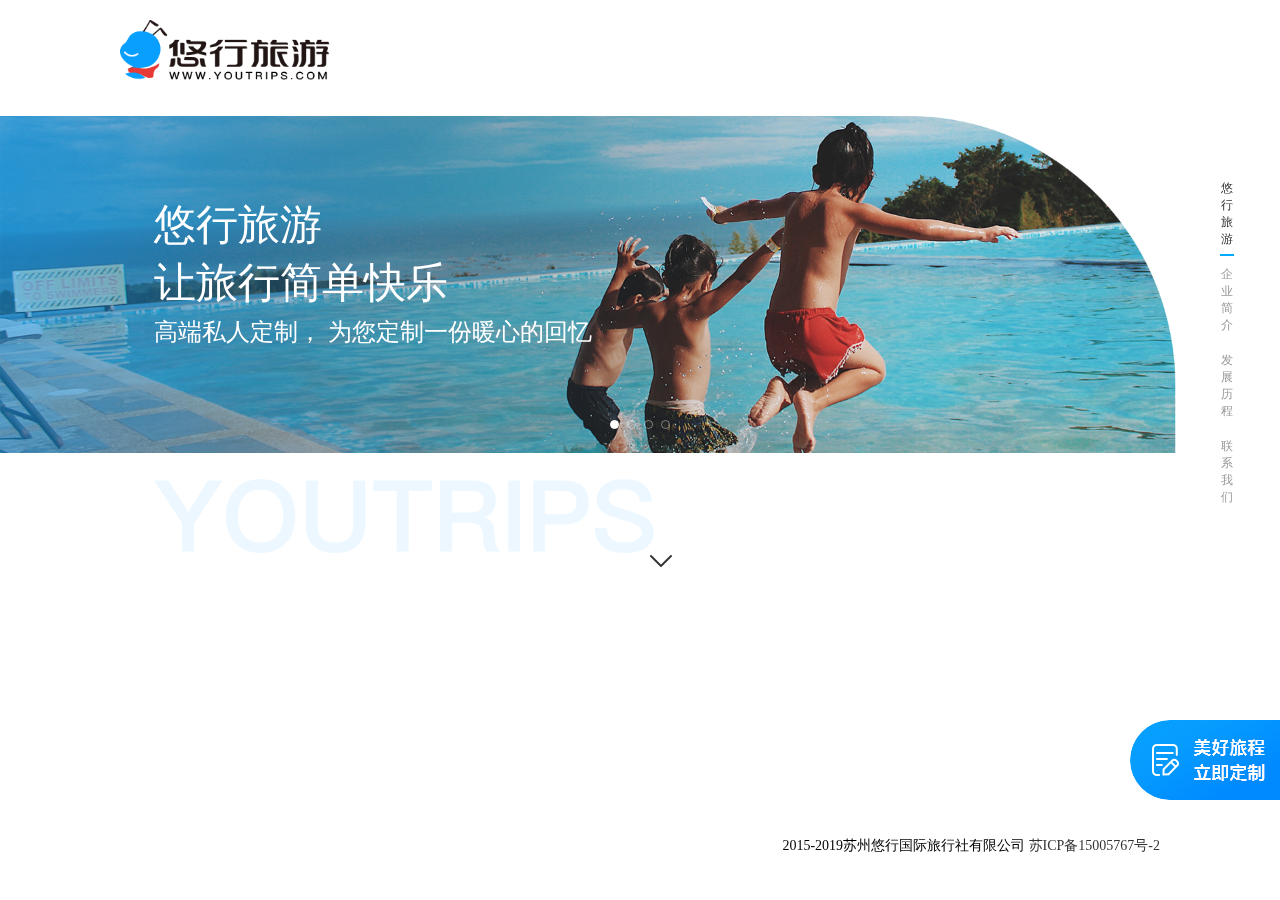
==== commit 664b3c2b: "底部备案号点击跳转到备案官网" ====
--- a/index.html
+++ b/index.html
@@ -301,13 +301,13 @@
               <img class="logo" src="./img/logoFooter.png" alt=''>
             </li>
             <li>
-              <p>© 2015-2018 苏州悠行国际旅行社有限公司 苏ICP备15005767号-2</p>
+              <p>© 2015-2019 苏州悠行国际旅行社有限公司 <a href="http://icp.chinaz.com/info?q=youtrips.com" class="putRecords">苏ICP备15005767号-2</a></p>
               <p> 客服专线：0512-68083330 (工作时间：早9点 - 晚6点) 地址：江苏省苏州市高新区锦峰路纽威正和大厦6楼</p>
             </li>
             <li class="clearfix">
               <img class="wecaht fl" src="./img/wecaht.png" alt=''>
               <p class="fl">扫一扫 <br>关注我们</p>
-              <img class="fl qrCode" src="./img/qrCode.jpg" alt=''>
+              <img class="fl qrCode" src="./img/qrCode.png" alt=''>
             </li>
           </ul>
         </footer>
@@ -319,7 +319,7 @@
   </div>
   </div>
 </div>
-<div class="company"> <span>2015-2018苏州悠行国际旅行社有限公司苏ICP备15005767号-2</span></div>
+<div class="company"> <span>2015-2019苏州悠行国际旅行社有限公司 <a href="http://icp.chinaz.com/info?q=youtrips.com" style="color:#333;text-decoration: none;">苏ICP备15005767号-2</a></span></div>
 <!-- Swiper JS -->
 <script src="./lib/jquery.js"></script>
 <script src="./lib/unslider.min.js"></script>
--- a/css/public.css
+++ b/css/public.css
@@ -38,4 +38,10 @@
 .makelogo:hover{
   box-shadow: 0px 6px 10px rgba(13, 139, 255, 0.5);
 }
-
+.putRecords{
+  color: #ffff;
+  text-decoration: none;
+}
+.putRecords:hover{
+  color: #3983e5;
+}
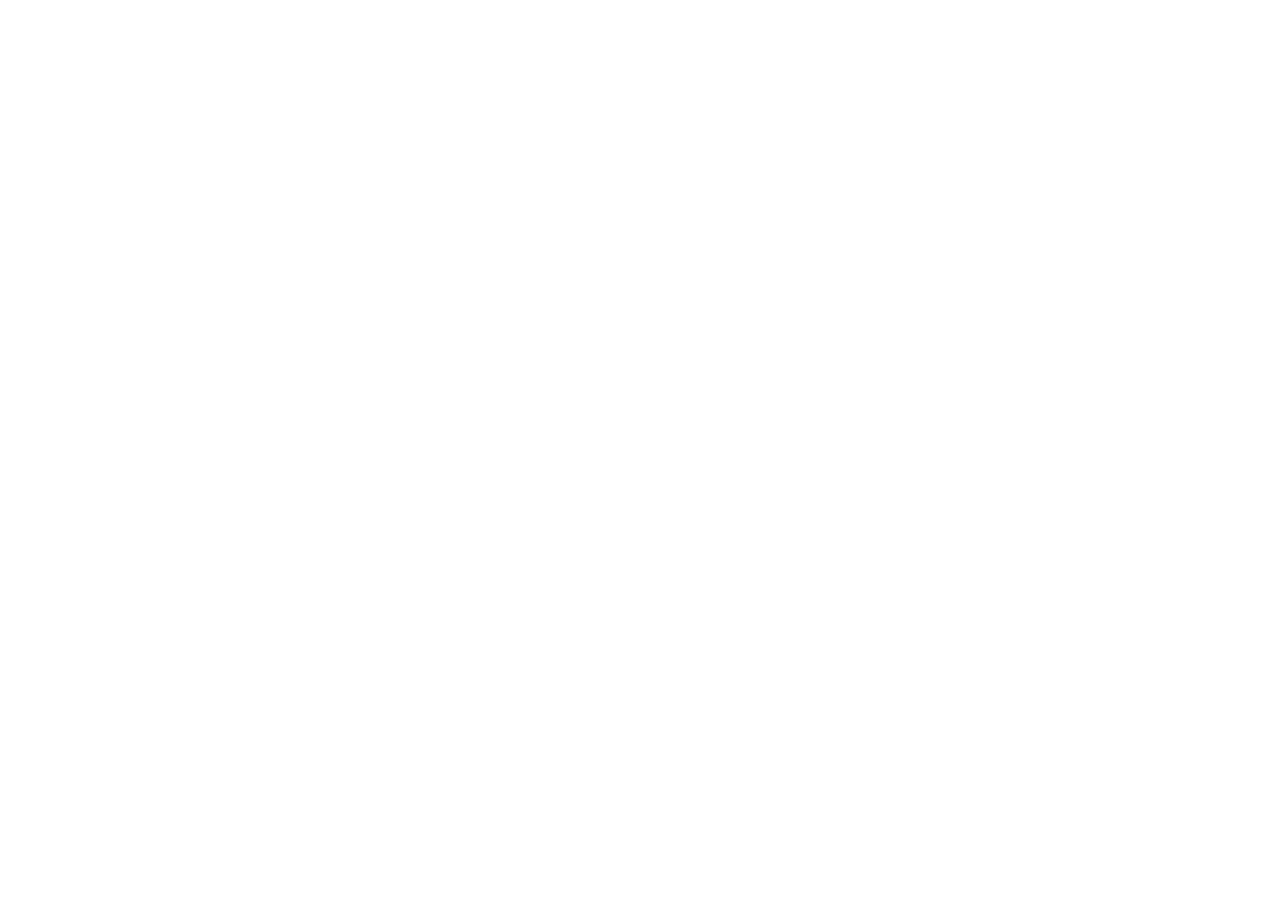
==== commit 61d301dd: "修改跳转地址 不是手机端打开就跳转到落地页" ====
--- a/index.html
+++ b/index.html
@@ -1,416 +1,426 @@
-<!DOCTYPE html>
-<html lang="en">
-<head>
-  <meta charset="utf-8">
-  <title>悠行旅游官网</title>
-  <link rel="shortcut icon" href="./img/logo.ico" type="image/x-icon" sizes="16x16">
-  <meta name="renderer" content="webkit"/>
-  <meta name="force-rendering" content="webkit"/>
-  <meta name="keywords" content="旅游,悠行,定制, trip, tour,travel,tourism">
-  <meta name="description" content="这是一个关于旅游服务的网站">
-  <Meta name="Robots" Content="All|index|follow">
-  <meta http-equiv="X-UA-Compatible" content="IE=edge,chrome=1"/>
-  <meta http-equiv="X-UA-Compatible" content="ie=edge">
-  <meta name="viewport" content="width=device-width, initial-scale=1, minimum-scale=1, maximum-scale=1">
-  <link rel="stylesheet" href="./css/public.css">
-  <link rel="stylesheet" href="./lib/swiper4/css/swiper.min.css">
-  <script>
-    // 分辨率大于等于1680，大部分为1920的情况下，调用此css
-    if(window.screen.width >= 1680){
-      document.write('<link rel="stylesheet" href="./css/index_1920.css">');
-    } else if(window.screen.width >= 1600){
-      // 分辨率再在1600-1680的情况下，调用此css
-      document.write('<link rel="stylesheet" href="./css/index_1600.css">');
-    } else{
-      // 分辨率小于1600的情况下，调用此css
-      document.write('<link rel="stylesheet" href="./css/index_1366.css">');
-    }
-  </script>
-</head>
-<body>
-<!--[if lte IE 8]>
-<script>window.location.href = 'http://support.dmeng.net/upgrade-your-browser.html?referrer=' + encodeURIComponent(window.location.href);</script>
-<![endif]-->
-<!-- SwiperVerticle -->
-
-<div id="swiperVerticle" class="swiper-container">
-  <img src="img/makelogo.png" class="makelogo" onclick="window.location.href='custom.html'";
-       style="width: 150px;height: 80px;line-height: 80px;font-weight: normal;position: fixed;bottom: 100px;right: 0;z-index: 999;color:#089fff;border-color: #089fff;border-top-left-radius:40px;border-bottom-left-radius:40px;border-width: 1px;cursor: pointer">
-  <div class="swiper-wrapper">
-    <div class="swiper-slide">
-      <!-- 轮播图片banner -->
-      <div class="banner">
-        <div class="layer_title">
-          <a href="http://www.youtrips.com/"> <img src="./img/logo.png" alt='logo'></a>
-        </div>
-        <div class="loopBanner layer_middle" id="swiperBanner">
-          <div class="banner_title">
-            <p>悠行旅游</p>
-            <p>让旅行简单快乐</p>
-            <p>高端私人定制， 为您定制一份暖心的回忆</p>
-          </div>
-          <ul class="clearfix">
-            <li>
-              <img class="sliderimg" src="./img/banner-4.png" width="100%">
-            </li>
-            <li>
-              <img class="sliderimg" src="./img/banner-2.png" width="100%">
-            </li>
-            <li>
-              <img class="sliderimg" src="./img/banner-3.png" width="100%">
-            </li>
-            <li>
-              <img class="sliderimg" src="./img/banner-1.png" width="100%">
-            </li>
-          </ul>
-        </div>
-        <div class="bannerFooter layer_footer">
-          <div class="layer_footer_top youtrips">
-            <img src="./img/youtrips.png" alt="">
-          </div>
-          <div class="layer_footer_bottom">
-            <div>
-              <img class="nextPage" data-id="1" src="./img/arrow.png" alt=''>
-            </div>
-          </div>
-        </div>
-      </div>
-    </div>
-    <div class="swiper-slide briefSlider">
-      <div id="cloud3"></div>
-      <div id="cloud1"></div>
-      <div id="cloud2"></div>
-      <div class="layer" style="z-index: 100;">
-        <div class="layer_title">
-          <h2>企业简介</h2>
-          <p class="p2">introduction</p>
-        </div>
-        <div class="layer_middle layer_middle_brief">
-          <p class="paragraph">悠行旅游“隶属于苏州悠行国际旅行社有限公司”，是一家集资源驱动、技术驱动为一体的旅游服务提供商，旗下拥有“定制旅行”、
-            “旅游基础设施服务”两大业务。创立于2015年10月，总部设在苏州科技城，
-           注册资金为1000万元。
-            公司现有员工100余名，业务涵盖国内及东南亚、欧洲、美洲、澳洲等多地区定制旅行服务。
-          </p>
-          <p class="paragraph">
-            悠行旅游以“让旅游简单、快乐”为使命，截至2018年6月，已经成功为7000多家企业、15万名游客量身定制旅行服务。
-            团队由一群立志成为行业格局改写者的年轻人组成，勤奋、团结、小个体大能量是我们的代名词。
-          </p>
-          <ul class="brief clearfix">
-            <li>
-             <div>
-               <p class="brief_small_title">悠行使命</p>
-               <p>mission</p>
-               <p class="border_white"></p>
-               <ul clearfix>
-                 <li>"让旅游简单，快乐"</li>
-               </ul>
-             </div>
-              <img src="./img/bg_mission.png" alt=''>
-            </li>
-            <li>
-              <div>
-                <p class="brief_small_title">悠行愿景</p>
-                <p>vision</p>
-                <p class="border_white"></p>
-                <ul class="clearfix">
-                  <li>成为客户体验最好的 </li>
-                  <li>旅游服务提供商 </li>
-                </ul>
-              </div>
-              <img src="./img/bg_vision.png" alt=''>
-            </li>
-            <li>
-             <div>
-               <p class="brief_small_title">悠行理念</p>
-               <p>idea</p>
-               <p class="border_white"></p>
-               <ul clearfix>
-                 <li>服务创造价值</li>
-                 <li>技术提升效率</li>
-               </ul>
-             </div>
-              <img src="./img/bg_concept.png" alt=''>
-            </li>
-            <li>
-              <div>
-                <p class="brief_small_title">悠行价值观</p>
-                <p>values</p>
-                <p class="border_white"></p>
-                <ul class="values clearfix">
-                  <li>勤奋团结</li>
-                  <li>乐于分享</li>
-                  <li>勇于挑战</li>
-                  <li>驾驭变化</li>
-                  <li>敬畏专业</li>
-                  <li>结果导向</li>
-                  <li>简单相信</li>
-                  <li>快速执行</li>
-                </ul>
-              </div>
-              <img src="./img/bg_values.png" alt=''>
-            </li>
-          </ul>
-        </div>
-
-        <div class="layer_footer">
-          <div class="youtrips">
-            <img src="./img/youtrips.png" alt="">
-          </div>
-          <div class="arrow">
-            <img class="nextPage" data-id="2" src="./img/arrow.png" alt=''>
-          </div>
-        </div>
-      </div>
-    </div>
-    <div class="swiper-slide">
-      <div class="layer clearfix history">
-        <div class="layer_title">
-          <h2>发展历程</h2>
-          <p class="p2">development</p>
-        </div>
-        <div class="layer_middle historyContainer">
-          <div class="content-top">
-            <div class="first">
-              <img src="./img/icon_location.png" alt=''>
-            </div>
-            <div class="sec">
-              <ul>
-                <li class="year">2015</li>
-                <li>10月 &nbsp;悠行旅游正式成立</li>
-              </ul>
-            </div>
-            <div class="three">
-              <ul>
-                <li class="year">2017</li>
-                <li>06月 &nbsp;签约成为携程“核心供应商”</li>
-                <li>07月 &nbsp;一站式智慧旅游SaaS服务系统“飞鹰ERPV1.0”正式上线</li>
-                <li>08月&nbsp; 签约阿里巴巴飞猪定制游“特邀供应商”</li>
-                <li>09月 &nbsp;中国“I创杯”第三届互联网创新创业大赛优胜奖</li>
-                <li>09月 &nbsp;获得江苏省创新创业大赛决赛三等奖</li>
-                <li>11月 &nbsp;签约马蜂窝定制游供应商</li>
-                <li>12月 &nbsp;荣获携程定制旅行“2017年度十佳供应商”</li>
-                <li>12月 &nbsp;2017年营收突破8000万</li>
-              </ul>
-            </div>
-            <div class="fourth">
-              <ul>
-                <li class="year">Future</li>
-                <li>无限可能</li>
-                <li><img style="width: 210px;height: 56px;" src="./img/logo.png" alt=''></li>
-              </ul>
-            </div>
-          </div>
-          <div class="timeAxle">
-            <img class="timeArrow" src="./img/timeArrow.png" alt="">
-          </div>
-          <div class="content-bottom">
-            <div class="first"></div>
-            <div class="sec">
-              <ul>
-                <li class="year">2016</li>
-                <li>04月 &nbsp;切入江浙沪定制游业务</li>
-                <li>05月 &nbsp;上海分公司成立</li>
-                <li>09月 &nbsp;切入东南亚定制游业务</li>
-                <li>10月 &nbsp;技术团队成立</li>
-                <li>12月 &nbsp;2016年营收突破4000万</li>
-              </ul>
-            </div>
-            <div class="three">
-              <ul>
-                <li class="year">2018</li>
-                <li>03月  &nbsp;济南分公司成立</li>
-                <li>04月  &nbsp;海南分公司成立</li>
-                <li>08月  &nbsp;旅游资源一站式直采平台 “飞鹰分销v1.0” 正式上线</li>
-              </ul>
-            </div>
-          </div>
-        </div>
-        <div class="arrow layer_footer history_footer">
-          <img class="nextPage" data-id="3" src="./img/arrow.png" alt=''>
-        </div>
-      </div>
-    </div>
-    <div class="swiper-slide" style="background:#f0f2f5;">
-      <div class="layer">
-        <div class="layer_title">
-          <h2>联系我们</h2>
-          <p class="p2">Contact Us</p>
-        </div>
-        <ul class="layer_middle contact clearfix">
-          <li>
-            <div class="inner">
-              <figure>
-                <img src="./img/icon_custom.png" alt=''>
-                <figcaption>专属定制游</figcaption>
-              </figure>
-              <p class="inner_h2">如果您需要一份专属的私人定制或企业团建定制，请联系我们。</p>
-              <div class="border">
-                <span></span>
-              </div>
-              <div class="contactWay clearfix">
-                <img class="logoIcon" src="./img/logoIcon.png" alt=''>
-                <div>
-                  <p> 联系人：陈先生</p>
-                  <p> 手机号：13771832354</p>
-                </div>
-              </div>
-            </div>
-          </li>
-          <li>
-            <div class="inner">
-              <figure>
-                <img src="./img/icon_resource.png" alt=''>
-                <figcaption>成为供应商</figcaption>
-              </figure>
-              <p class="inner_h2">如果您拥有旅游行业资源，譬如景点门票、车队、酒店、导游、餐饮等，请联系我们。</p>
-              <div class="border">
-                <span></span>
-              </div>
-              <div class="contactWay clearfix">
-                <img class="logoIcon" src="./img/logoIcon.png" alt=''>
-                <div>
-                  <p> 联系人：陈女士</p>
-                  <p> 手机号：18014911115</p>
-                </div>
-              </div>
-            </div>
-          </li>
-          <li>
-            <div class="inner">
-              <figure>
-                <img src="./img/icon_customer.png" alt=''>
-                <figcaption>成为分销商</figcaption>
-              </figure>
-              <p class="inner_h2">如果您是旅游从业者，需要行业资源，譬如景点门票、车队、酒店等，请联系我们。</p>
-              <div class="border">
-                <span></span>
-              </div>
-              <div class="contactWay clearfix">
-                <img class="logoIcon" src="./img/logoIcon.png" alt=''>
-                <div>
-                  <p> 联系人：刘先生</p>
-                  <p> 手机号：18013516620</p>
-                </div>
-              </div>
-            </div>
-          </li>
-        </ul>
-        <footer class="contact_footer">
-          <ul class="clearfix">
-            <li>
-              <img class="logo" src="./img/logoFooter.png" alt=''>
-            </li>
-            <li>
-              <p>© 2015-2019 苏州悠行国际旅行社有限公司 <a href="http://icp.chinaz.com/info?q=youtrips.com" class="putRecords">苏ICP备15005767号-2</a></p>
-              <p> 客服专线：0512-68083330 (工作时间：早9点 - 晚6点) 地址：江苏省苏州市高新区锦峰路纽威正和大厦6楼</p>
-            </li>
-            <li class="clearfix">
-              <img class="wecaht fl" src="./img/wecaht.png" alt=''>
-              <p class="fl">扫一扫 <br>关注我们</p>
-              <img class="fl qrCode" src="./img/qrCode.png" alt=''>
-            </li>
-          </ul>
-        </footer>
-      </div>
-    </div>
-  </div>
-  <div class="page">
-    <ul class="swiper-pagination"></ul>
-  </div>
-  </div>
-</div>
-<div class="company"> <span>2015-2019苏州悠行国际旅行社有限公司 <a href="http://icp.chinaz.com/info?q=youtrips.com" style="color:#333;text-decoration: none;">苏ICP备15005767号-2</a></span></div>
-<!-- Swiper JS -->
-<script src="./lib/jquery.js"></script>
-<script src="./lib/unslider.min.js"></script>
-<script src="./lib/swiper4/js/swiper.min.js"></script>
-<script src="./lib/cloud.js"></script>
-<!--轮播banner-->
-<script>
-  $('.layer').css('height', document.body.clientHeight)
-  function imgReload () {
-    var imgHeight = 0;
-    var wtmp = $("body").width();
-    $("#swiperBanner ul li").each(function () {
-      $(this).css({ width: wtmp + "px" });
-    });
-    $(".sliderimg").each(function () {
-      $(this).css({ width: wtmp + "px" });
-      imgHeight = $(this).height();
-    });
-  }
-  $(window).resize(function () {
-    imgReload();
-  });
-  $(document).ready(function (e) {
-    imgReload();
-    var unslider = $('#swiperBanner').unslider({
-        dots: true,
-        delay: 2000,
-        fluid: true
-      }),
-      data = unslider.data('unslider');
-    $('.unslider-arrow').click(function () {
-      var fn = this.className.split(' ')[1];
-      data[fn]();
-    });
-  });
-</script>
-
-<script>
-  var swiper = new Swiper('#swiperVerticle', {
-    direction: 'vertical',
-    mousewheel: {
-      sensitivity : 0.5,
-    },
-    touchRatio: 0,
-    pagination: {
-      clickable: true,
-      el: '.swiper-pagination',
-      type: 'custom',
-      renderCustom: function (swiper, current, total) {
-        if (current == 4) {
-          $('.company').hide()
-        } else {
-          $('.company').show()
-        }
-        var paginationHtml = "";
-        for (var i = 0; i < total; i++) {
-          switch (i) {
-            case 0:
-              text = '悠行旅游';
-              break;
-            case 1:
-              text = '企业简介';
-              break;
-            case 2:
-              text = '发展历程';
-              break;
-            case 3:
-              text = '联系我们';
-              break;
-          }
-          if (i == current - 1) {
-            paginationHtml += '<li class="swiper-pagination-custom activeTitle"><span>' + text + '</span></li>';
-          } else {
-            paginationHtml += '<li class="swiper-pagination-custom"><span>' + text + '</span></li>';
-          }
-        }
-        return paginationHtml;
-      }
-    }
-  });
-  $('.swiper-pagination').on('click', 'li', function () {
-    var index = $(this).index()
-    swiper.slideTo(index, 500, false); //切换到第一个slide，速度为1秒
-  })
-  $('.nextPage').on('click', function () {
-    var index = $(this).attr('data-id')
-    console.log(index)
-    swiper.slideTo(index, 500, false); //切换到第一个slide，速度为1秒
-  })
-</script>
-
-</body>
-
-</html>
+<!DOCTYPE html>
+<html lang="en">
+<head>
+  <meta charset="utf-8">
+  <title>悠行旅游官网</title>
+  <link rel="shortcut icon" href="./img/logo.ico" type="image/x-icon" sizes="16x16">
+  <meta name="renderer" content="webkit"/>
+  <meta name="force-rendering" content="webkit"/>
+  <meta name="keywords" content="旅游,悠行,定制, trip, tour,travel,tourism">
+  <meta name="description" content="这是一个关于旅游服务的网站">
+  <Meta name="Robots" Content="All|index|follow">
+  <meta http-equiv="X-UA-Compatible" content="IE=edge,chrome=1"/>
+  <meta http-equiv="X-UA-Compatible" content="ie=edge">
+  <meta name="viewport" content="width=device-width, initial-scale=1, minimum-scale=1, maximum-scale=1">
+  <link rel="stylesheet" href="./css/public.css">
+  <link rel="stylesheet" href="./lib/swiper4/css/swiper.min.css">
+  <script src="lib/redirect.js?r=1234569"></script>
+  <script>
+    // 分辨率大于等于1680，大部分为1920的情况下，调用此css
+    if(window.screen.width >= 1680){
+      document.write('<link rel="stylesheet" href="./css/index_1920.css">');
+    } else if(window.screen.width >= 1600){
+      // 分辨率再在1600-1680的情况下，调用此css
+      document.write('<link rel="stylesheet" href="./css/index_1600.css">');
+    } else{
+      // 分辨率小于1600的情况下，调用此css
+      document.write('<link rel="stylesheet" href="./css/index_1366.css">');
+    }
+  </script>
+  <script>
+    var _hmt = _hmt || [];
+    (function() {
+      var hm = document.createElement("script");
+      hm.src = "https://hm.baidu.com/hm.js?0c17c93e84a237ed1c329ac9fdfc42c8";
+      var s = document.getElementsByTagName("script")[0];
+      s.parentNode.insertBefore(hm, s);
+    })();
+  </script>
+</head>
+<body>
+<!--[if lte IE 8]>
+<script>window.location.href = 'http://support.dmeng.net/upgrade-your-browser.html?referrer=' + encodeURIComponent(window.location.href);</script>
+<![endif]-->
+<!-- SwiperVerticle -->
+
+<div id="swiperVerticle" class="swiper-container">
+  <img src="img/makelogo.png" class="makelogo" onclick="window.location.href='custom.html'";
+       style="width: 150px;height: 80px;line-height: 80px;font-weight: normal;position: fixed;bottom: 100px;right: 0;z-index: 999;color:#089fff;border-color: #089fff;border-top-left-radius:40px;border-bottom-left-radius:40px;border-width: 1px;cursor: pointer">
+  <div class="swiper-wrapper">
+    <div class="swiper-slide">
+      <!-- 轮播图片banner -->
+      <div class="banner">
+        <div class="layer_title">
+          <a href="http://www.youtrips.com/"> <img src="./img/logo.png" alt='logo'></a>
+        </div>
+        <div class="loopBanner layer_middle" id="swiperBanner">
+          <div class="banner_title">
+            <p>悠行旅游</p>
+            <p>让旅行简单快乐</p>
+            <p>高端私人定制， 为您定制一份暖心的回忆</p>
+          </div>
+          <ul class="clearfix">
+            <li>
+              <img class="sliderimg" src="./img/banner-4.png" width="100%">
+            </li>
+            <li>
+              <img class="sliderimg" src="./img/banner-2.png" width="100%">
+            </li>
+            <li>
+              <img class="sliderimg" src="./img/banner-3.png" width="100%">
+            </li>
+            <li>
+              <img class="sliderimg" src="./img/banner-1.png" width="100%">
+            </li>
+          </ul>
+        </div>
+        <div class="bannerFooter layer_footer">
+          <div class="layer_footer_top youtrips">
+            <img src="./img/youtrips.png" alt="">
+          </div>
+          <div class="layer_footer_bottom">
+            <div>
+              <img class="nextPage" data-id="1" src="./img/arrow.png" alt=''>
+            </div>
+          </div>
+        </div>
+      </div>
+    </div>
+    <div class="swiper-slide briefSlider">
+      <div id="cloud3"></div>
+      <div id="cloud1"></div>
+      <div id="cloud2"></div>
+      <div class="layer" style="z-index: 100;">
+        <div class="layer_title">
+          <h2>企业简介</h2>
+          <p class="p2">introduction</p>
+        </div>
+        <div class="layer_middle layer_middle_brief">
+          <p class="paragraph">悠行旅游“隶属于苏州悠行国际旅行社有限公司”，是一家集资源驱动、技术驱动为一体的旅游服务提供商，旗下拥有“定制旅行”、
+            “旅游基础设施服务”两大业务。创立于2015年10月，总部设在苏州科技城，
+           注册资金为1000万元。
+            公司现有员工100余名，业务涵盖国内及东南亚、欧洲、美洲、澳洲等多地区定制旅行服务。
+          </p>
+          <p class="paragraph">
+            悠行旅游以“让旅游简单、快乐”为使命，截至2018年6月，已经成功为7000多家企业、15万名游客量身定制旅行服务。
+            团队由一群立志成为行业格局改写者的年轻人组成，勤奋、团结、小个体大能量是我们的代名词。
+          </p>
+          <ul class="brief clearfix">
+            <li>
+             <div>
+               <p class="brief_small_title">悠行使命</p>
+               <p>mission</p>
+               <p class="border_white"></p>
+               <ul clearfix>
+                 <li>"让旅游简单，快乐"</li>
+               </ul>
+             </div>
+              <img src="./img/bg_mission.png" alt=''>
+            </li>
+            <li>
+              <div>
+                <p class="brief_small_title">悠行愿景</p>
+                <p>vision</p>
+                <p class="border_white"></p>
+                <ul class="clearfix">
+                  <li>成为客户体验最好的 </li>
+                  <li>旅游服务提供商 </li>
+                </ul>
+              </div>
+              <img src="./img/bg_vision.png" alt=''>
+            </li>
+            <li>
+             <div>
+               <p class="brief_small_title">悠行理念</p>
+               <p>idea</p>
+               <p class="border_white"></p>
+               <ul clearfix>
+                 <li>服务创造价值</li>
+                 <li>技术提升效率</li>
+               </ul>
+             </div>
+              <img src="./img/bg_concept.png" alt=''>
+            </li>
+            <li>
+              <div>
+                <p class="brief_small_title">悠行价值观</p>
+                <p>values</p>
+                <p class="border_white"></p>
+                <ul class="values clearfix">
+                  <li>勤奋团结</li>
+                  <li>乐于分享</li>
+                  <li>勇于挑战</li>
+                  <li>驾驭变化</li>
+                  <li>敬畏专业</li>
+                  <li>结果导向</li>
+                  <li>简单相信</li>
+                  <li>快速执行</li>
+                </ul>
+              </div>
+              <img src="./img/bg_values.png" alt=''>
+            </li>
+          </ul>
+        </div>
+
+        <div class="layer_footer">
+          <div class="youtrips">
+            <img src="./img/youtrips.png" alt="">
+          </div>
+          <div class="arrow">
+            <img class="nextPage" data-id="2" src="./img/arrow.png" alt=''>
+          </div>
+        </div>
+      </div>
+    </div>
+    <div class="swiper-slide">
+      <div class="layer clearfix history">
+        <div class="layer_title">
+          <h2>发展历程</h2>
+          <p class="p2">development</p>
+        </div>
+        <div class="layer_middle historyContainer">
+          <div class="content-top">
+            <div class="first">
+              <img src="./img/icon_location.png" alt=''>
+            </div>
+            <div class="sec">
+              <ul>
+                <li class="year">2015</li>
+                <li>10月 &nbsp;悠行旅游正式成立</li>
+              </ul>
+            </div>
+            <div class="three">
+              <ul>
+                <li class="year">2017</li>
+                <li>06月 &nbsp;签约成为携程“核心供应商”</li>
+                <li>07月 &nbsp;一站式智慧旅游SaaS服务系统“飞鹰ERPV1.0”正式上线</li>
+                <li>08月&nbsp; 签约阿里巴巴飞猪定制游“特邀供应商”</li>
+                <li>09月 &nbsp;中国“I创杯”第三届互联网创新创业大赛优胜奖</li>
+                <li>09月 &nbsp;获得江苏省创新创业大赛决赛三等奖</li>
+                <li>11月 &nbsp;签约马蜂窝定制游供应商</li>
+                <li>12月 &nbsp;荣获携程定制旅行“2017年度十佳供应商”</li>
+                <li>12月 &nbsp;2017年营收突破8000万</li>
+              </ul>
+            </div>
+            <div class="fourth">
+              <ul>
+                <li class="year">Future</li>
+                <li>无限可能</li>
+                <li><img style="width: 210px;height: 56px;" src="./img/logo.png" alt=''></li>
+              </ul>
+            </div>
+          </div>
+          <div class="timeAxle">
+            <img class="timeArrow" src="./img/timeArrow.png" alt="">
+          </div>
+          <div class="content-bottom">
+            <div class="first"></div>
+            <div class="sec">
+              <ul>
+                <li class="year">2016</li>
+                <li>04月 &nbsp;切入江浙沪定制游业务</li>
+                <li>05月 &nbsp;上海分公司成立</li>
+                <li>09月 &nbsp;切入东南亚定制游业务</li>
+                <li>10月 &nbsp;技术团队成立</li>
+                <li>12月 &nbsp;2016年营收突破4000万</li>
+              </ul>
+            </div>
+            <div class="three">
+              <ul>
+                <li class="year">2018</li>
+                <li>03月  &nbsp;济南分公司成立</li>
+                <li>04月  &nbsp;海南分公司成立</li>
+                <li>08月  &nbsp;旅游资源一站式直采平台 “飞鹰分销v1.0” 正式上线</li>
+              </ul>
+            </div>
+          </div>
+        </div>
+        <div class="arrow layer_footer history_footer">
+          <img class="nextPage" data-id="3" src="./img/arrow.png" alt=''>
+        </div>
+      </div>
+    </div>
+    <div class="swiper-slide" style="background:#f0f2f5;">
+      <div class="layer">
+        <div class="layer_title">
+          <h2>联系我们</h2>
+          <p class="p2">Contact Us</p>
+        </div>
+        <ul class="layer_middle contact clearfix">
+          <li>
+            <div class="inner">
+              <figure>
+                <img src="./img/icon_custom.png" alt=''>
+                <figcaption>专属定制游</figcaption>
+              </figure>
+              <p class="inner_h2">如果您需要一份专属的私人定制或企业团建定制，请联系我们。</p>
+              <div class="border">
+                <span></span>
+              </div>
+              <div class="contactWay clearfix">
+                <img class="logoIcon" src="./img/logoIcon.png" alt=''>
+                <div>
+                  <p> 联系人：陈先生</p>
+                  <p> 手机号：13771832354</p>
+                </div>
+              </div>
+            </div>
+          </li>
+          <li>
+            <div class="inner">
+              <figure>
+                <img src="./img/icon_resource.png" alt=''>
+                <figcaption>成为供应商</figcaption>
+              </figure>
+              <p class="inner_h2">如果您拥有旅游行业资源，譬如景点门票、车队、酒店、导游、餐饮等，请联系我们。</p>
+              <div class="border">
+                <span></span>
+              </div>
+              <div class="contactWay clearfix">
+                <img class="logoIcon" src="./img/logoIcon.png" alt=''>
+                <div>
+                  <p> 联系人：陈女士</p>
+                  <p> 手机号：18014911115</p>
+                </div>
+              </div>
+            </div>
+          </li>
+          <li>
+            <div class="inner">
+              <figure>
+                <img src="./img/icon_customer.png" alt=''>
+                <figcaption>成为分销商</figcaption>
+              </figure>
+              <p class="inner_h2">如果您是旅游从业者，需要行业资源，譬如景点门票、车队、酒店等，请联系我们。</p>
+              <div class="border">
+                <span></span>
+              </div>
+              <div class="contactWay clearfix">
+                <img class="logoIcon" src="./img/logoIcon.png" alt=''>
+                <div>
+                  <p> 联系人：刘先生</p>
+                  <p> 手机号：18013516620</p>
+                </div>
+              </div>
+            </div>
+          </li>
+        </ul>
+        <footer class="contact_footer">
+          <ul class="clearfix">
+            <li>
+              <img class="logo" src="./img/logoFooter.png" alt=''>
+            </li>
+            <li>
+              <p>© 2015-2019 苏州悠行国际旅行社有限公司 <a href="http://www.beian.miit.gov.cn" class="putRecords">苏ICP备15005767号-2</a></p>
+              <p> 客服专线：0512-68083330 (工作时间：早9点 - 晚6点) 地址：江苏省苏州市高新区锦峰路纽威正和大厦6楼</p>
+            </li>
+            <li class="clearfix">
+              <img class="wecaht fl" src="./img/wecaht.png" alt=''>
+              <p class="fl">扫一扫 <br>关注我们</p>
+              <img class="fl qrCode" src="./img/qrCode.png" alt=''>
+            </li>
+          </ul>
+        </footer>
+      </div>
+    </div>
+  </div>
+  <div class="page">
+    <ul class="swiper-pagination"></ul>
+  </div>
+  </div>
+</div>
+<div class="company"> <span>2015-2019苏州悠行国际旅行社有限公司 <a href="http://www.beian.miit.gov.cn" style="color:#333;text-decoration: none;">苏ICP备15005767号-2</a></span></div>
+<!-- Swiper JS -->
+<script src="./lib/jquery.js"></script>
+<script src="./lib/unslider.min.js"></script>
+<script src="./lib/swiper4/js/swiper.min.js"></script>
+<script src="./lib/cloud.js"></script>
+<!--轮播banner-->
+<script>
+  $('.layer').css('height', document.body.clientHeight)
+  function imgReload () {
+    var imgHeight = 0;
+    var wtmp = $("body").width();
+    $("#swiperBanner ul li").each(function () {
+      $(this).css({ width: wtmp + "px" });
+    });
+    $(".sliderimg").each(function () {
+      $(this).css({ width: wtmp + "px" });
+      imgHeight = $(this).height();
+    });
+  }
+  $(window).resize(function () {
+    imgReload();
+  });
+  $(document).ready(function (e) {
+    imgReload();
+    var unslider = $('#swiperBanner').unslider({
+        dots: true,
+        delay: 2000,
+        fluid: true
+      }),
+      data = unslider.data('unslider');
+    $('.unslider-arrow').click(function () {
+      var fn = this.className.split(' ')[1];
+      data[fn]();
+    });
+  });
+</script>
+
+<script>
+  var swiper = new Swiper('#swiperVerticle', {
+    direction: 'vertical',
+    mousewheel: {
+      sensitivity : 0.5,
+    },
+    touchRatio: 0,
+    pagination: {
+      clickable: true,
+      el: '.swiper-pagination',
+      type: 'custom',
+      renderCustom: function (swiper, current, total) {
+        if (current == 4) {
+          $('.company').hide()
+        } else {
+          $('.company').show()
+        }
+        var paginationHtml = "";
+        for (var i = 0; i < total; i++) {
+          switch (i) {
+            case 0:
+              text = '悠行旅游';
+              break;
+            case 1:
+              text = '企业简介';
+              break;
+            case 2:
+              text = '发展历程';
+              break;
+            case 3:
+              text = '联系我们';
+              break;
+          }
+          if (i == current - 1) {
+            paginationHtml += '<li class="swiper-pagination-custom activeTitle"><span>' + text + '</span></li>';
+          } else {
+            paginationHtml += '<li class="swiper-pagination-custom"><span>' + text + '</span></li>';
+          }
+        }
+        return paginationHtml;
+      }
+    }
+  });
+  $('.swiper-pagination').on('click', 'li', function () {
+    var index = $(this).index()
+    swiper.slideTo(index, 500, false); //切换到第一个slide，速度为1秒
+  })
+  $('.nextPage').on('click', function () {
+    var index = $(this).attr('data-id')
+    console.log(index)
+    swiper.slideTo(index, 500, false); //切换到第一个slide，速度为1秒
+  })
+</script>
+
+</body>
+
+</html>
